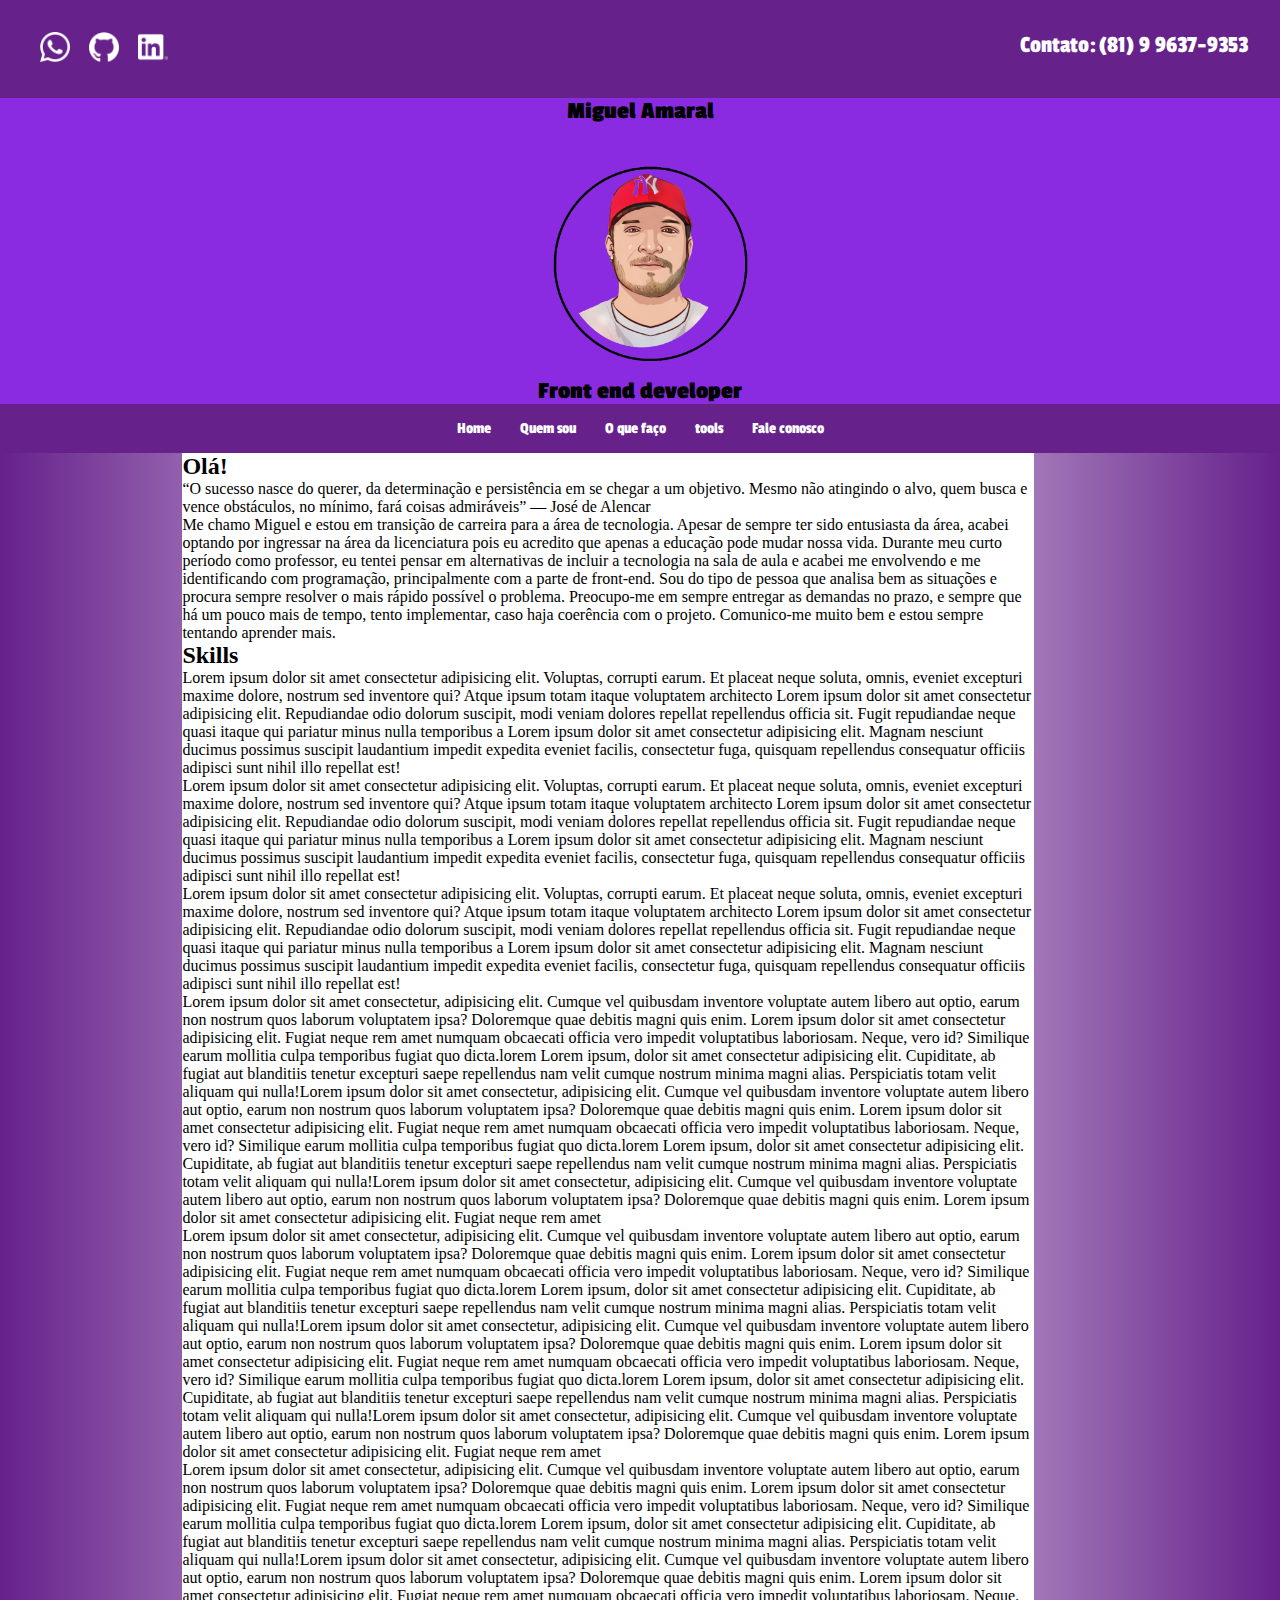
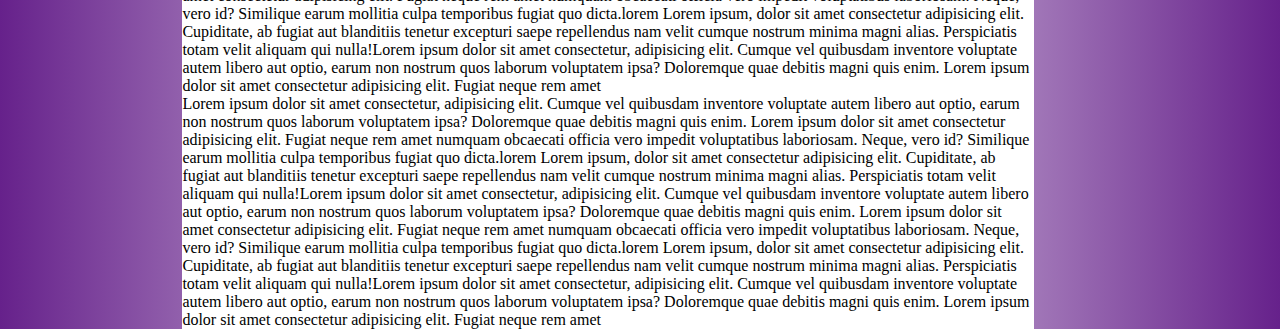
==== public/index.html @ cc24f5e4 "att" ====
<!DOCTYPE html>
<html lang="en">
<head>
    <meta charset="UTF-8">
    <meta http-equiv="X-UA-Compatible" content="IE=edge">
    <meta name="viewport" content="width=device-width, initial-scale=1.0">
    <link rel="stylesheet" href="index.css">
    <title>CV Digital</title>
</head>
<body>
    <header>
        <!--MENU TOP-->
        <div id="menu-top">
            <ul id="social-menu">
                <li><a href="https://contate.me/miguel-amaral-dev" target="_blank"><img src="../Imagens/whatsapp.png" height="30px" alt="whatsapp-logo"></a></li>
                <li><a href="https://github.com/miguelamaral254" target="_blank"><img src="../Imagens/github.png" height="30px" alt="github-logo"></a></li>
                <li><a href="https://www.linkedin.com/in/miguel-augusto-8b7350217/" target="_blank"><img src="../Imagens/linkedin.png" height="30px" alt="linkedin-logo"></a></li>
            </ul>
            <ul id="contato">
                <li><a href="https://contate.me/miguel-amaral-dev">Contato:</a></li>
                <li>(81) 9 9637-9353</li>
            </ul>
        </div>
        <!--MENU MIDDLE-->
        <div id="menu-middle">
            <h2>Miguel Amaral</h2>
            <img src="../Imagens/eu .png" height="250px" alt="">
            <h2>Front end developer</h2>
        </div>
        <!--MENU BOTTOM-->
        <div id="menu-bottom">           
            <ul id="nav-menu">
                <li><a href="#">Home</a></li>
                <li><a href="#">Quem sou</a></li>
                <li><a href="#">O que faço</a></li>
                <li><a href="#">tools</a></li>
                <li><a href="#">Fale conosco</a></li>
            </ul>
        
        </div>
        
    </header>
    <main>
        <article>
            <section class="about-me">
                <h2>Olá!</h2>
                <p>“O sucesso nasce do querer, da determinação e persistência em se chegar a um objetivo. Mesmo não atingindo o alvo, quem busca e vence obstáculos, no mínimo, fará coisas admiráveis” — José de Alencar</p>
                <p>Me chamo Miguel e estou em transição de carreira para a área de tecnologia. Apesar de sempre ter sido entusiasta da área,  acabei optando por ingressar  na área da licenciatura pois eu acredito que apenas a educação pode mudar nossa vida. Durante meu curto período como professor, eu tentei pensar em alternativas de incluir a tecnologia na sala de aula e acabei me envolvendo e me identificando com programação, principalmente com a parte de front-end. Sou do tipo de pessoa que analisa bem as situações e procura sempre resolver o mais rápido possível o problema. Preocupo-me em sempre entregar as demandas no prazo, e sempre que há um pouco mais de tempo, tento implementar, caso haja coerência com o projeto. Comunico-me muito bem e estou sempre tentando aprender mais.</p>
                <section class="skills">
                    <h2>Skills</h2>
            
                    <p>Lorem ipsum dolor sit amet consectetur adipisicing elit. Voluptas, corrupti earum. Et placeat neque soluta, omnis, eveniet excepturi maxime dolore, nostrum sed inventore qui? Atque ipsum totam itaque voluptatem architecto Lorem ipsum dolor sit amet consectetur adipisicing elit. Repudiandae odio dolorum suscipit, modi veniam dolores repellat repellendus officia sit. Fugit repudiandae neque quasi itaque qui pariatur minus nulla temporibus a Lorem ipsum dolor sit amet consectetur adipisicing elit. Magnam nesciunt ducimus possimus suscipit laudantium impedit expedita eveniet facilis, consectetur fuga, quisquam repellendus consequatur officiis adipisci sunt nihil illo repellat est!</p>
                </section>
                <p>Lorem ipsum dolor sit amet consectetur adipisicing elit. Voluptas, corrupti earum. Et placeat neque soluta, omnis, eveniet excepturi maxime dolore, nostrum sed inventore qui? Atque ipsum totam itaque voluptatem architecto Lorem ipsum dolor sit amet consectetur adipisicing elit. Repudiandae odio dolorum suscipit, modi veniam dolores repellat repellendus officia sit. Fugit repudiandae neque quasi itaque qui pariatur minus nulla temporibus a Lorem ipsum dolor sit amet consectetur adipisicing elit. Magnam nesciunt ducimus possimus suscipit laudantium impedit expedita eveniet facilis, consectetur fuga, quisquam repellendus consequatur officiis adipisci sunt nihil illo repellat est!</p>
                <p>Lorem ipsum dolor sit amet consectetur adipisicing elit. Voluptas, corrupti earum. Et placeat neque soluta, omnis, eveniet excepturi maxime dolore, nostrum sed inventore qui? Atque ipsum totam itaque voluptatem architecto Lorem ipsum dolor sit amet consectetur adipisicing elit. Repudiandae odio dolorum suscipit, modi veniam dolores repellat repellendus officia sit. Fugit repudiandae neque quasi itaque qui pariatur minus nulla temporibus a Lorem ipsum dolor sit amet consectetur adipisicing elit. Magnam nesciunt ducimus possimus suscipit laudantium impedit expedita eveniet facilis, consectetur fuga, quisquam repellendus consequatur officiis adipisci sunt nihil illo repellat est!</p>
                <section class="sec-img">
                    Lorem ipsum dolor sit amet consectetur, adipisicing elit. Cumque vel quibusdam inventore voluptate autem libero aut optio, earum non nostrum  quos laborum voluptatem ipsa? Doloremque quae debitis magni quis enim. Lorem ipsum dolor sit amet consectetur adipisicing elit. Fugiat neque rem amet numquam obcaecati officia vero impedit voluptatibus laboriosam. Neque, vero id? Similique earum mollitia culpa temporibus fugiat quo dicta.lorem Lorem ipsum, dolor sit amet consectetur adipisicing elit. Cupiditate, ab fugiat aut blanditiis tenetur excepturi saepe repellendus nam velit cumque nostrum minima magni alias. Perspiciatis totam velit aliquam qui nulla!Lorem ipsum dolor sit amet consectetur, adipisicing elit. Cumque vel quibusdam inventore voluptate autem libero aut optio, earum non nostrum quos laborum voluptatem ipsa? Doloremque quae debitis magni quis enim. Lorem ipsum dolor sit amet consectetur adipisicing elit. Fugiat neque rem amet numquam obcaecati officia vero impedit voluptatibus laboriosam. Neque, vero id? Similique earum mollitia culpa temporibus fugiat quo dicta.lorem Lorem ipsum, dolor sit amet consectetur adipisicing elit. Cupiditate, ab fugiat aut blanditiis tenetur excepturi saepe repellendus nam velit cumque nostrum minima magni alias. Perspiciatis totam velit aliquam qui nulla!Lorem ipsum dolor sit amet consectetur, adipisicing elit. Cumque vel quibusdam inventore voluptate autem libero aut optio, earum non nostrum quos laborum voluptatem ipsa? Doloremque quae debitis magni quis enim. Lorem ipsum dolor sit amet consectetur adipisicing elit. Fugiat neque rem amet
                </section>
                <section class="sec-img">
                    Lorem ipsum dolor sit amet consectetur, adipisicing elit. Cumque vel quibusdam inventore voluptate autem libero aut optio, earum non nostrum  quos laborum voluptatem ipsa? Doloremque quae debitis magni quis enim. Lorem ipsum dolor sit amet consectetur adipisicing elit. Fugiat neque rem amet numquam obcaecati officia vero impedit voluptatibus laboriosam. Neque, vero id? Similique earum mollitia culpa temporibus fugiat quo dicta.lorem Lorem ipsum, dolor sit amet consectetur adipisicing elit. Cupiditate, ab fugiat aut blanditiis tenetur excepturi saepe repellendus nam velit cumque nostrum minima magni alias. Perspiciatis totam velit aliquam qui nulla!Lorem ipsum dolor sit amet consectetur, adipisicing elit. Cumque vel quibusdam inventore voluptate autem libero aut optio, earum non nostrum quos laborum voluptatem ipsa? Doloremque quae debitis magni quis enim. Lorem ipsum dolor sit amet consectetur adipisicing elit. Fugiat neque rem amet numquam obcaecati officia vero impedit voluptatibus laboriosam. Neque, vero id? Similique earum mollitia culpa temporibus fugiat quo dicta.lorem Lorem ipsum, dolor sit amet consectetur adipisicing elit. Cupiditate, ab fugiat aut blanditiis tenetur excepturi saepe repellendus nam velit cumque nostrum minima magni alias. Perspiciatis totam velit aliquam qui nulla!Lorem ipsum dolor sit amet consectetur, adipisicing elit. Cumque vel quibusdam inventore voluptate autem libero aut optio, earum non nostrum quos laborum voluptatem ipsa? Doloremque quae debitis magni quis enim. Lorem ipsum dolor sit amet consectetur adipisicing elit. Fugiat neque rem amet
                </section>
                <section class="sec-img">
                    Lorem ipsum dolor sit amet consectetur, adipisicing elit. Cumque vel quibusdam inventore voluptate autem libero aut optio, earum non nostrum  quos laborum voluptatem ipsa? Doloremque quae debitis magni quis enim. Lorem ipsum dolor sit amet consectetur adipisicing elit. Fugiat neque rem amet numquam obcaecati officia vero impedit voluptatibus laboriosam. Neque, vero id? Similique earum mollitia culpa temporibus fugiat quo dicta.lorem Lorem ipsum, dolor sit amet consectetur adipisicing elit. Cupiditate, ab fugiat aut blanditiis tenetur excepturi saepe repellendus nam velit cumque nostrum minima magni alias. Perspiciatis totam velit aliquam qui nulla!Lorem ipsum dolor sit amet consectetur, adipisicing elit. Cumque vel quibusdam inventore voluptate autem libero aut optio, earum non nostrum quos laborum voluptatem ipsa? Doloremque quae debitis magni quis enim. Lorem ipsum dolor sit amet consectetur adipisicing elit. Fugiat neque rem amet numquam obcaecati officia vero impedit voluptatibus laboriosam. Neque, vero id? Similique earum mollitia culpa temporibus fugiat quo dicta.lorem Lorem ipsum, dolor sit amet consectetur adipisicing elit. Cupiditate, ab fugiat aut blanditiis tenetur excepturi saepe repellendus nam velit cumque nostrum minima magni alias. Perspiciatis totam velit aliquam qui nulla!Lorem ipsum dolor sit amet consectetur, adipisicing elit. Cumque vel quibusdam inventore voluptate autem libero aut optio, earum non nostrum quos laborum voluptatem ipsa? Doloremque quae debitis magni quis enim. Lorem ipsum dolor sit amet consectetur adipisicing elit. Fugiat neque rem amet
                </section>
                <section class="sec-img">
                    Lorem ipsum dolor sit amet consectetur, adipisicing elit. Cumque vel quibusdam inventore voluptate autem libero aut optio, earum non nostrum  quos laborum voluptatem ipsa? Doloremque quae debitis magni quis enim. Lorem ipsum dolor sit amet consectetur adipisicing elit. Fugiat neque rem amet numquam obcaecati officia vero impedit voluptatibus laboriosam. Neque, vero id? Similique earum mollitia culpa temporibus fugiat quo dicta.lorem Lorem ipsum, dolor sit amet consectetur adipisicing elit. Cupiditate, ab fugiat aut blanditiis tenetur excepturi saepe repellendus nam velit cumque nostrum minima magni alias. Perspiciatis totam velit aliquam qui nulla!Lorem ipsum dolor sit amet consectetur, adipisicing elit. Cumque vel quibusdam inventore voluptate autem libero aut optio, earum non nostrum quos laborum voluptatem ipsa? Doloremque quae debitis magni quis enim. Lorem ipsum dolor sit amet consectetur adipisicing elit. Fugiat neque rem amet numquam obcaecati officia vero impedit voluptatibus laboriosam. Neque, vero id? Similique earum mollitia culpa temporibus fugiat quo dicta.lorem Lorem ipsum, dolor sit amet consectetur adipisicing elit. Cupiditate, ab fugiat aut blanditiis tenetur excepturi saepe repellendus nam velit cumque nostrum minima magni alias. Perspiciatis totam velit aliquam qui nulla!Lorem ipsum dolor sit amet consectetur, adipisicing elit. Cumque vel quibusdam inventore voluptate autem libero aut optio, earum non nostrum quos laborum voluptatem ipsa? Doloremque quae debitis magni quis enim. Lorem ipsum dolor sit amet consectetur adipisicing elit. Fugiat neque rem amet
                </section>
            
            </section>
        </article>
    </main>
</body>
</html>
---- public/index.css ----
@import url('https://fonts.googleapis.com/css2?family=Passion+One:wght@400;700;900&display=swap');
@import url('https://fonts.googleapis.com/css2?family=Sriracha&display=swap');
@import url(../assets/styles/Header.css);

/*Configuração geral*/
:root{
    --font1: Verdana, Geneva, Tahoma, sans-serif;
    --font2: 'Passion One', cursive;
    --font3: 'Sriracha', cursive;
    --color1: #66218b;
    
}
*{
    margin: 0;
    padding: 0;
    box-sizing: border-box;

}

html,body{
    height: 100vh;
    background-image: linear-gradient(to left, var(--color1),white, var(--color1));
}
main{
    position: relative;
    height: 100vh;
    width: 95vw;
    
}
article{
    background-color: white;
    position: absolute;
    margin: 0% 15%;
    
}
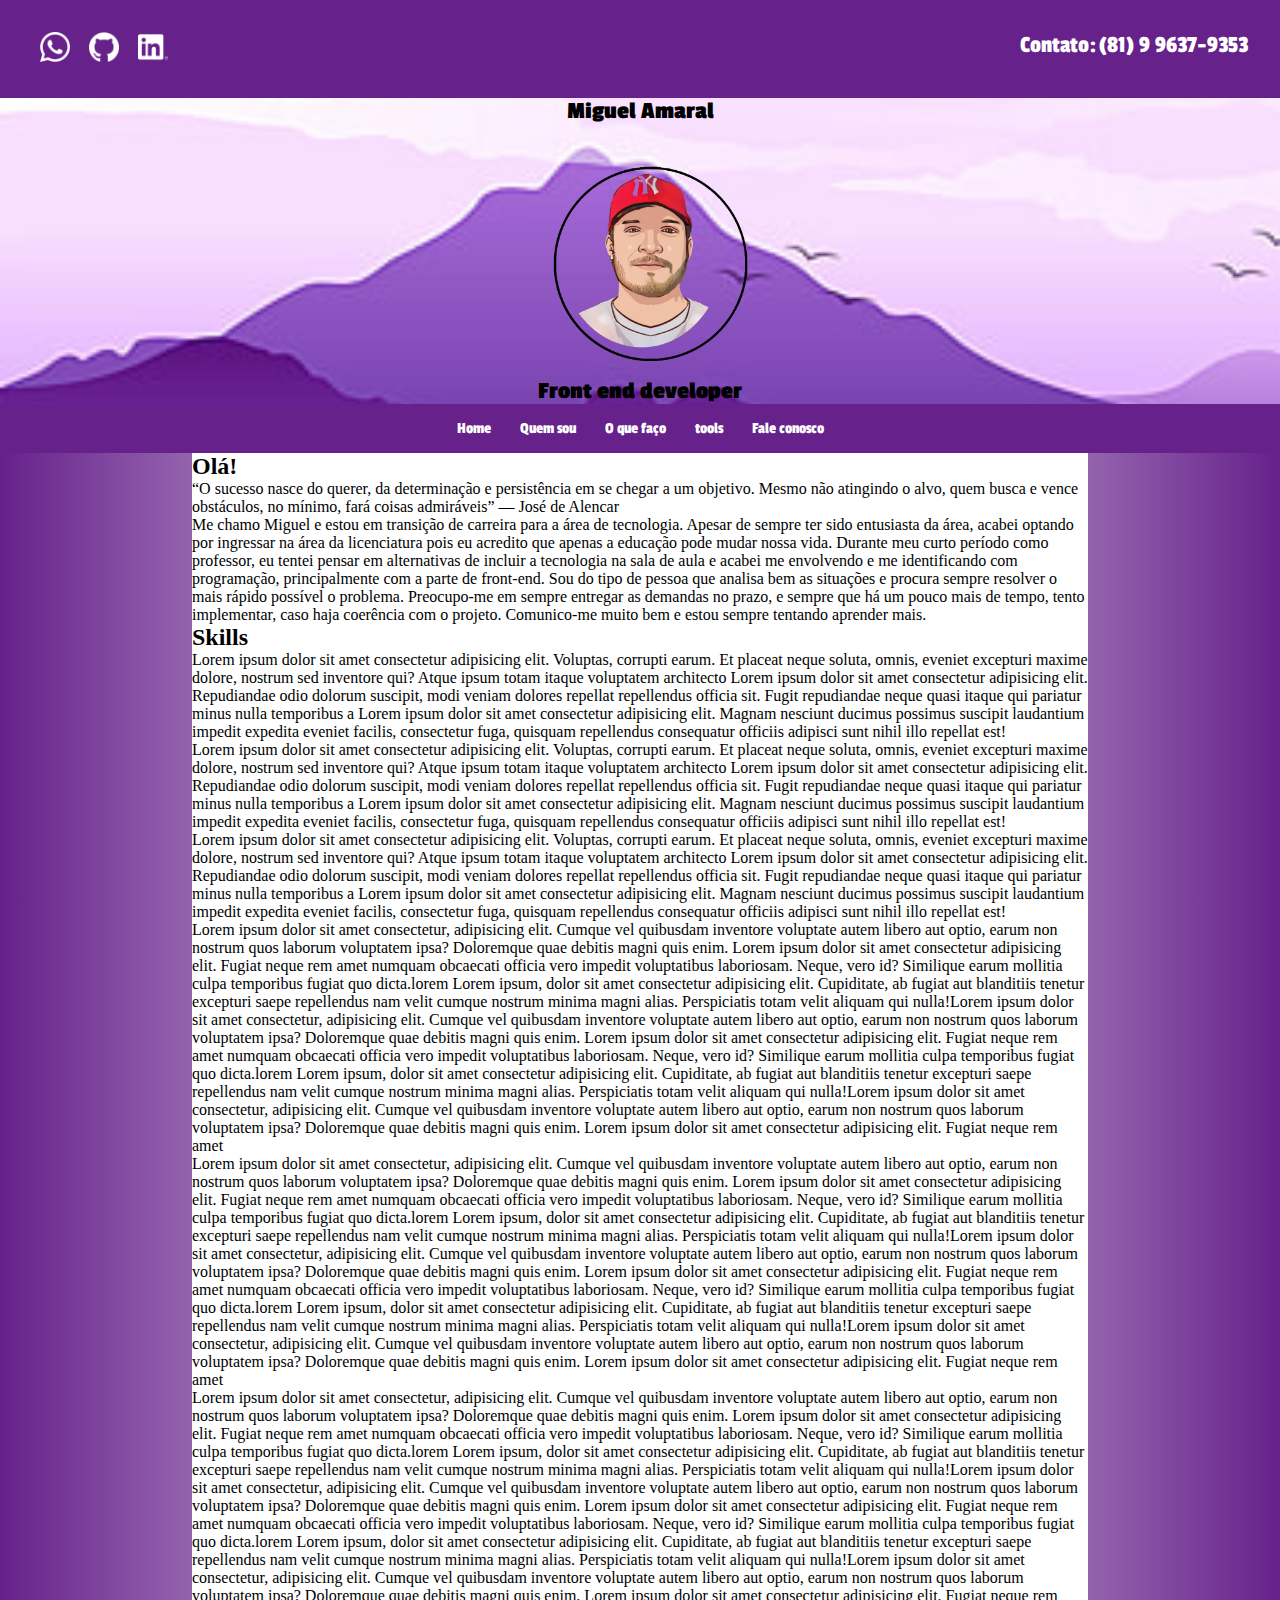
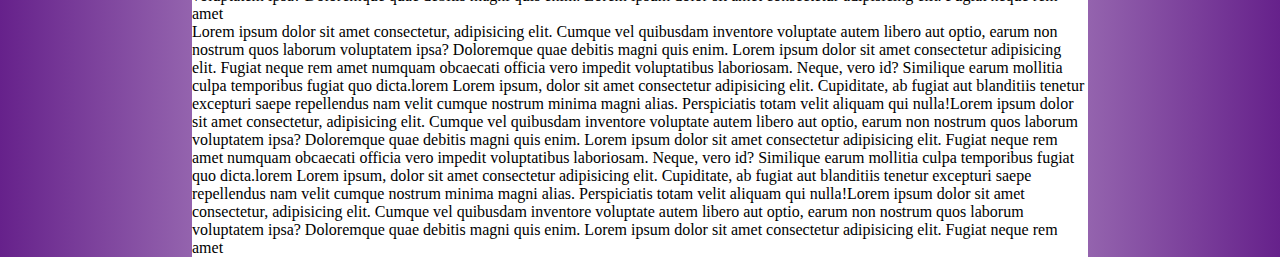
==== commit 92513191: "att" ====
--- a/public/index.html
+++ b/public/index.html
@@ -1,5 +1,6 @@
 <!DOCTYPE html>
 <html lang="en">
+
 <head>
     <meta charset="UTF-8">
     <meta http-equiv="X-UA-Compatible" content="IE=edge">
@@ -7,14 +8,18 @@
     <link rel="stylesheet" href="index.css">
     <title>CV Digital</title>
 </head>
+
 <body>
     <header>
         <!--MENU TOP-->
         <div id="menu-top">
             <ul id="social-menu">
-                <li><a href="https://contate.me/miguel-amaral-dev" target="_blank"><img src="../Imagens/whatsapp.png" height="30px" alt="whatsapp-logo"></a></li>
-                <li><a href="https://github.com/miguelamaral254" target="_blank"><img src="../Imagens/github.png" height="30px" alt="github-logo"></a></li>
-                <li><a href="https://www.linkedin.com/in/miguel-augusto-8b7350217/" target="_blank"><img src="../Imagens/linkedin.png" height="30px" alt="linkedin-logo"></a></li>
+                <li><a href="https://contate.me/miguel-amaral-dev" target="_blank"><img
+                            src="../assets/Imagens/whatsapp.png" height="30px" alt="whatsapp-logo"></a></li>
+                <li><a href="https://github.com/miguelamaral254" target="_blank"><img src="../assets/Imagens/github.png"
+                            height="30px" alt="github-logo"></a></li>
+                <li><a href="https://www.linkedin.com/in/miguel-augusto-8b7350217/" target="_blank"><img
+                            src="../assets/Imagens/linkedin.png" height="30px" alt="linkedin-logo"></a></li>
             </ul>
             <ul id="contato">
                 <li><a href="https://contate.me/miguel-amaral-dev">Contato:</a></li>
@@ -24,11 +29,11 @@
         <!--MENU MIDDLE-->
         <div id="menu-middle">
             <h2>Miguel Amaral</h2>
-            <img src="../Imagens/eu .png" height="250px" alt="">
+            <img src="../assets/Imagens/eu .png" height="250px" alt="">
             <h2>Front end developer</h2>
         </div>
         <!--MENU BOTTOM-->
-        <div id="menu-bottom">           
+        <div id="menu-bottom">
             <ul id="nav-menu">
                 <li><a href="#">Home</a></li>
                 <li><a href="#">Quem sou</a></li>
@@ -36,38 +41,126 @@
                 <li><a href="#">tools</a></li>
                 <li><a href="#">Fale conosco</a></li>
             </ul>
-        
+
         </div>
-        
+
     </header>
     <main>
-        <article>
-            <section class="about-me">
-                <h2>Olá!</h2>
-                <p>“O sucesso nasce do querer, da determinação e persistência em se chegar a um objetivo. Mesmo não atingindo o alvo, quem busca e vence obstáculos, no mínimo, fará coisas admiráveis” — José de Alencar</p>
-                <p>Me chamo Miguel e estou em transição de carreira para a área de tecnologia. Apesar de sempre ter sido entusiasta da área,  acabei optando por ingressar  na área da licenciatura pois eu acredito que apenas a educação pode mudar nossa vida. Durante meu curto período como professor, eu tentei pensar em alternativas de incluir a tecnologia na sala de aula e acabei me envolvendo e me identificando com programação, principalmente com a parte de front-end. Sou do tipo de pessoa que analisa bem as situações e procura sempre resolver o mais rápido possível o problema. Preocupo-me em sempre entregar as demandas no prazo, e sempre que há um pouco mais de tempo, tento implementar, caso haja coerência com o projeto. Comunico-me muito bem e estou sempre tentando aprender mais.</p>
-                <section class="skills">
-                    <h2>Skills</h2>
-            
-                    <p>Lorem ipsum dolor sit amet consectetur adipisicing elit. Voluptas, corrupti earum. Et placeat neque soluta, omnis, eveniet excepturi maxime dolore, nostrum sed inventore qui? Atque ipsum totam itaque voluptatem architecto Lorem ipsum dolor sit amet consectetur adipisicing elit. Repudiandae odio dolorum suscipit, modi veniam dolores repellat repellendus officia sit. Fugit repudiandae neque quasi itaque qui pariatur minus nulla temporibus a Lorem ipsum dolor sit amet consectetur adipisicing elit. Magnam nesciunt ducimus possimus suscipit laudantium impedit expedita eveniet facilis, consectetur fuga, quisquam repellendus consequatur officiis adipisci sunt nihil illo repellat est!</p>
-                </section>
-                <p>Lorem ipsum dolor sit amet consectetur adipisicing elit. Voluptas, corrupti earum. Et placeat neque soluta, omnis, eveniet excepturi maxime dolore, nostrum sed inventore qui? Atque ipsum totam itaque voluptatem architecto Lorem ipsum dolor sit amet consectetur adipisicing elit. Repudiandae odio dolorum suscipit, modi veniam dolores repellat repellendus officia sit. Fugit repudiandae neque quasi itaque qui pariatur minus nulla temporibus a Lorem ipsum dolor sit amet consectetur adipisicing elit. Magnam nesciunt ducimus possimus suscipit laudantium impedit expedita eveniet facilis, consectetur fuga, quisquam repellendus consequatur officiis adipisci sunt nihil illo repellat est!</p>
-                <p>Lorem ipsum dolor sit amet consectetur adipisicing elit. Voluptas, corrupti earum. Et placeat neque soluta, omnis, eveniet excepturi maxime dolore, nostrum sed inventore qui? Atque ipsum totam itaque voluptatem architecto Lorem ipsum dolor sit amet consectetur adipisicing elit. Repudiandae odio dolorum suscipit, modi veniam dolores repellat repellendus officia sit. Fugit repudiandae neque quasi itaque qui pariatur minus nulla temporibus a Lorem ipsum dolor sit amet consectetur adipisicing elit. Magnam nesciunt ducimus possimus suscipit laudantium impedit expedita eveniet facilis, consectetur fuga, quisquam repellendus consequatur officiis adipisci sunt nihil illo repellat est!</p>
-                <section class="sec-img">
-                    Lorem ipsum dolor sit amet consectetur, adipisicing elit. Cumque vel quibusdam inventore voluptate autem libero aut optio, earum non nostrum  quos laborum voluptatem ipsa? Doloremque quae debitis magni quis enim. Lorem ipsum dolor sit amet consectetur adipisicing elit. Fugiat neque rem amet numquam obcaecati officia vero impedit voluptatibus laboriosam. Neque, vero id? Similique earum mollitia culpa temporibus fugiat quo dicta.lorem Lorem ipsum, dolor sit amet consectetur adipisicing elit. Cupiditate, ab fugiat aut blanditiis tenetur excepturi saepe repellendus nam velit cumque nostrum minima magni alias. Perspiciatis totam velit aliquam qui nulla!Lorem ipsum dolor sit amet consectetur, adipisicing elit. Cumque vel quibusdam inventore voluptate autem libero aut optio, earum non nostrum quos laborum voluptatem ipsa? Doloremque quae debitis magni quis enim. Lorem ipsum dolor sit amet consectetur adipisicing elit. Fugiat neque rem amet numquam obcaecati officia vero impedit voluptatibus laboriosam. Neque, vero id? Similique earum mollitia culpa temporibus fugiat quo dicta.lorem Lorem ipsum, dolor sit amet consectetur adipisicing elit. Cupiditate, ab fugiat aut blanditiis tenetur excepturi saepe repellendus nam velit cumque nostrum minima magni alias. Perspiciatis totam velit aliquam qui nulla!Lorem ipsum dolor sit amet consectetur, adipisicing elit. Cumque vel quibusdam inventore voluptate autem libero aut optio, earum non nostrum quos laborum voluptatem ipsa? Doloremque quae debitis magni quis enim. Lorem ipsum dolor sit amet consectetur adipisicing elit. Fugiat neque rem amet
-                </section>
-                <section class="sec-img">
-                    Lorem ipsum dolor sit amet consectetur, adipisicing elit. Cumque vel quibusdam inventore voluptate autem libero aut optio, earum non nostrum  quos laborum voluptatem ipsa? Doloremque quae debitis magni quis enim. Lorem ipsum dolor sit amet consectetur adipisicing elit. Fugiat neque rem amet numquam obcaecati officia vero impedit voluptatibus laboriosam. Neque, vero id? Similique earum mollitia culpa temporibus fugiat quo dicta.lorem Lorem ipsum, dolor sit amet consectetur adipisicing elit. Cupiditate, ab fugiat aut blanditiis tenetur excepturi saepe repellendus nam velit cumque nostrum minima magni alias. Perspiciatis totam velit aliquam qui nulla!Lorem ipsum dolor sit amet consectetur, adipisicing elit. Cumque vel quibusdam inventore voluptate autem libero aut optio, earum non nostrum quos laborum voluptatem ipsa? Doloremque quae debitis magni quis enim. Lorem ipsum dolor sit amet consectetur adipisicing elit. Fugiat neque rem amet numquam obcaecati officia vero impedit voluptatibus laboriosam. Neque, vero id? Similique earum mollitia culpa temporibus fugiat quo dicta.lorem Lorem ipsum, dolor sit amet consectetur adipisicing elit. Cupiditate, ab fugiat aut blanditiis tenetur excepturi saepe repellendus nam velit cumque nostrum minima magni alias. Perspiciatis totam velit aliquam qui nulla!Lorem ipsum dolor sit amet consectetur, adipisicing elit. Cumque vel quibusdam inventore voluptate autem libero aut optio, earum non nostrum quos laborum voluptatem ipsa? Doloremque quae debitis magni quis enim. Lorem ipsum dolor sit amet consectetur adipisicing elit. Fugiat neque rem amet
-                </section>
-                <section class="sec-img">
-                    Lorem ipsum dolor sit amet consectetur, adipisicing elit. Cumque vel quibusdam inventore voluptate autem libero aut optio, earum non nostrum  quos laborum voluptatem ipsa? Doloremque quae debitis magni quis enim. Lorem ipsum dolor sit amet consectetur adipisicing elit. Fugiat neque rem amet numquam obcaecati officia vero impedit voluptatibus laboriosam. Neque, vero id? Similique earum mollitia culpa temporibus fugiat quo dicta.lorem Lorem ipsum, dolor sit amet consectetur adipisicing elit. Cupiditate, ab fugiat aut blanditiis tenetur excepturi saepe repellendus nam velit cumque nostrum minima magni alias. Perspiciatis totam velit aliquam qui nulla!Lorem ipsum dolor sit amet consectetur, adipisicing elit. Cumque vel quibusdam inventore voluptate autem libero aut optio, earum non nostrum quos laborum voluptatem ipsa? Doloremque quae debitis magni quis enim. Lorem ipsum dolor sit amet consectetur adipisicing elit. Fugiat neque rem amet numquam obcaecati officia vero impedit voluptatibus laboriosam. Neque, vero id? Similique earum mollitia culpa temporibus fugiat quo dicta.lorem Lorem ipsum, dolor sit amet consectetur adipisicing elit. Cupiditate, ab fugiat aut blanditiis tenetur excepturi saepe repellendus nam velit cumque nostrum minima magni alias. Perspiciatis totam velit aliquam qui nulla!Lorem ipsum dolor sit amet consectetur, adipisicing elit. Cumque vel quibusdam inventore voluptate autem libero aut optio, earum non nostrum quos laborum voluptatem ipsa? Doloremque quae debitis magni quis enim. Lorem ipsum dolor sit amet consectetur adipisicing elit. Fugiat neque rem amet
-                </section>
-                <section class="sec-img">
-                    Lorem ipsum dolor sit amet consectetur, adipisicing elit. Cumque vel quibusdam inventore voluptate autem libero aut optio, earum non nostrum  quos laborum voluptatem ipsa? Doloremque quae debitis magni quis enim. Lorem ipsum dolor sit amet consectetur adipisicing elit. Fugiat neque rem amet numquam obcaecati officia vero impedit voluptatibus laboriosam. Neque, vero id? Similique earum mollitia culpa temporibus fugiat quo dicta.lorem Lorem ipsum, dolor sit amet consectetur adipisicing elit. Cupiditate, ab fugiat aut blanditiis tenetur excepturi saepe repellendus nam velit cumque nostrum minima magni alias. Perspiciatis totam velit aliquam qui nulla!Lorem ipsum dolor sit amet consectetur, adipisicing elit. Cumque vel quibusdam inventore voluptate autem libero aut optio, earum non nostrum quos laborum voluptatem ipsa? Doloremque quae debitis magni quis enim. Lorem ipsum dolor sit amet consectetur adipisicing elit. Fugiat neque rem amet numquam obcaecati officia vero impedit voluptatibus laboriosam. Neque, vero id? Similique earum mollitia culpa temporibus fugiat quo dicta.lorem Lorem ipsum, dolor sit amet consectetur adipisicing elit. Cupiditate, ab fugiat aut blanditiis tenetur excepturi saepe repellendus nam velit cumque nostrum minima magni alias. Perspiciatis totam velit aliquam qui nulla!Lorem ipsum dolor sit amet consectetur, adipisicing elit. Cumque vel quibusdam inventore voluptate autem libero aut optio, earum non nostrum quos laborum voluptatem ipsa? Doloremque quae debitis magni quis enim. Lorem ipsum dolor sit amet consectetur adipisicing elit. Fugiat neque rem amet
-                </section>
-            
+        <section class="about-me">
+            <h2>Olá!</h2>
+            <p>“O sucesso nasce do querer, da determinação e persistência em se chegar a um objetivo. Mesmo não
+                atingindo o alvo, quem busca e vence obstáculos, no mínimo, fará coisas admiráveis” — José de Alencar
+            </p>
+            <p>Me chamo Miguel e estou em transição de carreira para a área de tecnologia. Apesar de sempre ter sido
+                entusiasta da área, acabei optando por ingressar na área da licenciatura pois eu acredito que apenas a
+                educação pode mudar nossa vida. Durante meu curto período como professor, eu tentei pensar em
+                alternativas de incluir a tecnologia na sala de aula e acabei me envolvendo e me identificando com
+                programação, principalmente com a parte de front-end. Sou do tipo de pessoa que analisa bem as situações
+                e procura sempre resolver o mais rápido possível o problema. Preocupo-me em sempre entregar as demandas
+                no prazo, e sempre que há um pouco mais de tempo, tento implementar, caso haja coerência com o projeto.
+                Comunico-me muito bem e estou sempre tentando aprender mais.</p>
+            <section class="skills">
+                <h2>Skills</h2>
+
+                <p>Lorem ipsum dolor sit amet consectetur adipisicing elit. Voluptas, corrupti earum. Et placeat neque
+                    soluta, omnis, eveniet excepturi maxime dolore, nostrum sed inventore qui? Atque ipsum totam itaque
+                    voluptatem architecto Lorem ipsum dolor sit amet consectetur adipisicing elit. Repudiandae odio
+                    dolorum suscipit, modi veniam dolores repellat repellendus officia sit. Fugit repudiandae neque
+                    quasi itaque qui pariatur minus nulla temporibus a Lorem ipsum dolor sit amet consectetur
+                    adipisicing elit. Magnam nesciunt ducimus possimus suscipit laudantium impedit expedita eveniet
+                    facilis, consectetur fuga, quisquam repellendus consequatur officiis adipisci sunt nihil illo
+                    repellat est!</p>
             </section>
-        </article>
+            <p>Lorem ipsum dolor sit amet consectetur adipisicing elit. Voluptas, corrupti earum. Et placeat neque
+                soluta, omnis, eveniet excepturi maxime dolore, nostrum sed inventore qui? Atque ipsum totam itaque
+                voluptatem architecto Lorem ipsum dolor sit amet consectetur adipisicing elit. Repudiandae odio dolorum
+                suscipit, modi veniam dolores repellat repellendus officia sit. Fugit repudiandae neque quasi itaque qui
+                pariatur minus nulla temporibus a Lorem ipsum dolor sit amet consectetur adipisicing elit. Magnam
+                nesciunt ducimus possimus suscipit laudantium impedit expedita eveniet facilis, consectetur fuga,
+                quisquam repellendus consequatur officiis adipisci sunt nihil illo repellat est!</p>
+            <p>Lorem ipsum dolor sit amet consectetur adipisicing elit. Voluptas, corrupti earum. Et placeat neque
+                soluta, omnis, eveniet excepturi maxime dolore, nostrum sed inventore qui? Atque ipsum totam itaque
+                voluptatem architecto Lorem ipsum dolor sit amet consectetur adipisicing elit. Repudiandae odio dolorum
+                suscipit, modi veniam dolores repellat repellendus officia sit. Fugit repudiandae neque quasi itaque qui
+                pariatur minus nulla temporibus a Lorem ipsum dolor sit amet consectetur adipisicing elit. Magnam
+                nesciunt ducimus possimus suscipit laudantium impedit expedita eveniet facilis, consectetur fuga,
+                quisquam repellendus consequatur officiis adipisci sunt nihil illo repellat est!</p>
+            <section class="sec-img">
+                Lorem ipsum dolor sit amet consectetur, adipisicing elit. Cumque vel quibusdam inventore voluptate autem
+                libero aut optio, earum non nostrum quos laborum voluptatem ipsa? Doloremque quae debitis magni quis
+                enim. Lorem ipsum dolor sit amet consectetur adipisicing elit. Fugiat neque rem amet numquam obcaecati
+                officia vero impedit voluptatibus laboriosam. Neque, vero id? Similique earum mollitia culpa temporibus
+                fugiat quo dicta.lorem Lorem ipsum, dolor sit amet consectetur adipisicing elit. Cupiditate, ab fugiat
+                aut blanditiis tenetur excepturi saepe repellendus nam velit cumque nostrum minima magni alias.
+                Perspiciatis totam velit aliquam qui nulla!Lorem ipsum dolor sit amet consectetur, adipisicing elit.
+                Cumque vel quibusdam inventore voluptate autem libero aut optio, earum non nostrum quos laborum
+                voluptatem ipsa? Doloremque quae debitis magni quis enim. Lorem ipsum dolor sit amet consectetur
+                adipisicing elit. Fugiat neque rem amet numquam obcaecati officia vero impedit voluptatibus laboriosam.
+                Neque, vero id? Similique earum mollitia culpa temporibus fugiat quo dicta.lorem Lorem ipsum, dolor sit
+                amet consectetur adipisicing elit. Cupiditate, ab fugiat aut blanditiis tenetur excepturi saepe
+                repellendus nam velit cumque nostrum minima magni alias. Perspiciatis totam velit aliquam qui
+                nulla!Lorem ipsum dolor sit amet consectetur, adipisicing elit. Cumque vel quibusdam inventore voluptate
+                autem libero aut optio, earum non nostrum quos laborum voluptatem ipsa? Doloremque quae debitis magni
+                quis enim. Lorem ipsum dolor sit amet consectetur adipisicing elit. Fugiat neque rem amet
+            </section>
+            <section class="sec-img">
+                Lorem ipsum dolor sit amet consectetur, adipisicing elit. Cumque vel quibusdam inventore voluptate autem
+                libero aut optio, earum non nostrum quos laborum voluptatem ipsa? Doloremque quae debitis magni quis
+                enim. Lorem ipsum dolor sit amet consectetur adipisicing elit. Fugiat neque rem amet numquam obcaecati
+                officia vero impedit voluptatibus laboriosam. Neque, vero id? Similique earum mollitia culpa temporibus
+                fugiat quo dicta.lorem Lorem ipsum, dolor sit amet consectetur adipisicing elit. Cupiditate, ab fugiat
+                aut blanditiis tenetur excepturi saepe repellendus nam velit cumque nostrum minima magni alias.
+                Perspiciatis totam velit aliquam qui nulla!Lorem ipsum dolor sit amet consectetur, adipisicing elit.
+                Cumque vel quibusdam inventore voluptate autem libero aut optio, earum non nostrum quos laborum
+                voluptatem ipsa? Doloremque quae debitis magni quis enim. Lorem ipsum dolor sit amet consectetur
+                adipisicing elit. Fugiat neque rem amet numquam obcaecati officia vero impedit voluptatibus laboriosam.
+                Neque, vero id? Similique earum mollitia culpa temporibus fugiat quo dicta.lorem Lorem ipsum, dolor sit
+                amet consectetur adipisicing elit. Cupiditate, ab fugiat aut blanditiis tenetur excepturi saepe
+                repellendus nam velit cumque nostrum minima magni alias. Perspiciatis totam velit aliquam qui
+                nulla!Lorem ipsum dolor sit amet consectetur, adipisicing elit. Cumque vel quibusdam inventore voluptate
+                autem libero aut optio, earum non nostrum quos laborum voluptatem ipsa? Doloremque quae debitis magni
+                quis enim. Lorem ipsum dolor sit amet consectetur adipisicing elit. Fugiat neque rem amet
+            </section>
+            <section class="sec-img">
+                Lorem ipsum dolor sit amet consectetur, adipisicing elit. Cumque vel quibusdam inventore voluptate autem
+                libero aut optio, earum non nostrum quos laborum voluptatem ipsa? Doloremque quae debitis magni quis
+                enim. Lorem ipsum dolor sit amet consectetur adipisicing elit. Fugiat neque rem amet numquam obcaecati
+                officia vero impedit voluptatibus laboriosam. Neque, vero id? Similique earum mollitia culpa temporibus
+                fugiat quo dicta.lorem Lorem ipsum, dolor sit amet consectetur adipisicing elit. Cupiditate, ab fugiat
+                aut blanditiis tenetur excepturi saepe repellendus nam velit cumque nostrum minima magni alias.
+                Perspiciatis totam velit aliquam qui nulla!Lorem ipsum dolor sit amet consectetur, adipisicing elit.
+                Cumque vel quibusdam inventore voluptate autem libero aut optio, earum non nostrum quos laborum
+                voluptatem ipsa? Doloremque quae debitis magni quis enim. Lorem ipsum dolor sit amet consectetur
+                adipisicing elit. Fugiat neque rem amet numquam obcaecati officia vero impedit voluptatibus laboriosam.
+                Neque, vero id? Similique earum mollitia culpa temporibus fugiat quo dicta.lorem Lorem ipsum, dolor sit
+                amet consectetur adipisicing elit. Cupiditate, ab fugiat aut blanditiis tenetur excepturi saepe
+                repellendus nam velit cumque nostrum minima magni alias. Perspiciatis totam velit aliquam qui
+                nulla!Lorem ipsum dolor sit amet consectetur, adipisicing elit. Cumque vel quibusdam inventore voluptate
+                autem libero aut optio, earum non nostrum quos laborum voluptatem ipsa? Doloremque quae debitis magni
+                quis enim. Lorem ipsum dolor sit amet consectetur adipisicing elit. Fugiat neque rem amet
+            </section>
+            <section class="sec-img">
+                Lorem ipsum dolor sit amet consectetur, adipisicing elit. Cumque vel quibusdam inventore voluptate autem
+                libero aut optio, earum non nostrum quos laborum voluptatem ipsa? Doloremque quae debitis magni quis
+                enim. Lorem ipsum dolor sit amet consectetur adipisicing elit. Fugiat neque rem amet numquam obcaecati
+                officia vero impedit voluptatibus laboriosam. Neque, vero id? Similique earum mollitia culpa temporibus
+                fugiat quo dicta.lorem Lorem ipsum, dolor sit amet consectetur adipisicing elit. Cupiditate, ab fugiat
+                aut blanditiis tenetur excepturi saepe repellendus nam velit cumque nostrum minima magni alias.
+                Perspiciatis totam velit aliquam qui nulla!Lorem ipsum dolor sit amet consectetur, adipisicing elit.
+                Cumque vel quibusdam inventore voluptate autem libero aut optio, earum non nostrum quos laborum
+                voluptatem ipsa? Doloremque quae debitis magni quis enim. Lorem ipsum dolor sit amet consectetur
+                adipisicing elit. Fugiat neque rem amet numquam obcaecati officia vero impedit voluptatibus laboriosam.
+                Neque, vero id? Similique earum mollitia culpa temporibus fugiat quo dicta.lorem Lorem ipsum, dolor sit
+                amet consectetur adipisicing elit. Cupiditate, ab fugiat aut blanditiis tenetur excepturi saepe
+                repellendus nam velit cumque nostrum minima magni alias. Perspiciatis totam velit aliquam qui
+                nulla!Lorem ipsum dolor sit amet consectetur, adipisicing elit. Cumque vel quibusdam inventore voluptate
+                autem libero aut optio, earum non nostrum quos laborum voluptatem ipsa? Doloremque quae debitis magni
+                quis enim. Lorem ipsum dolor sit amet consectetur adipisicing elit. Fugiat neque rem amet
+            </section>
+
+        </section>
+
     </main>
 </body>
+
 </html>--- a/public/index.css
+++ b/public/index.css
@@ -17,19 +17,21 @@
 
 }
 
-html,body{
+body{
     height: 100vh;
     background-image: linear-gradient(to left, var(--color1),white, var(--color1));
+    position: relative;
+    height: 100vh;
+    width: 100vw;
 }
 main{
-    position: relative;
-    height: 100vh;
-    width: 95vw;
     
-}
-article{
     background-color: white;
     position: absolute;
     margin: 0% 15%;
     
+    
+}
+article{
+    
 }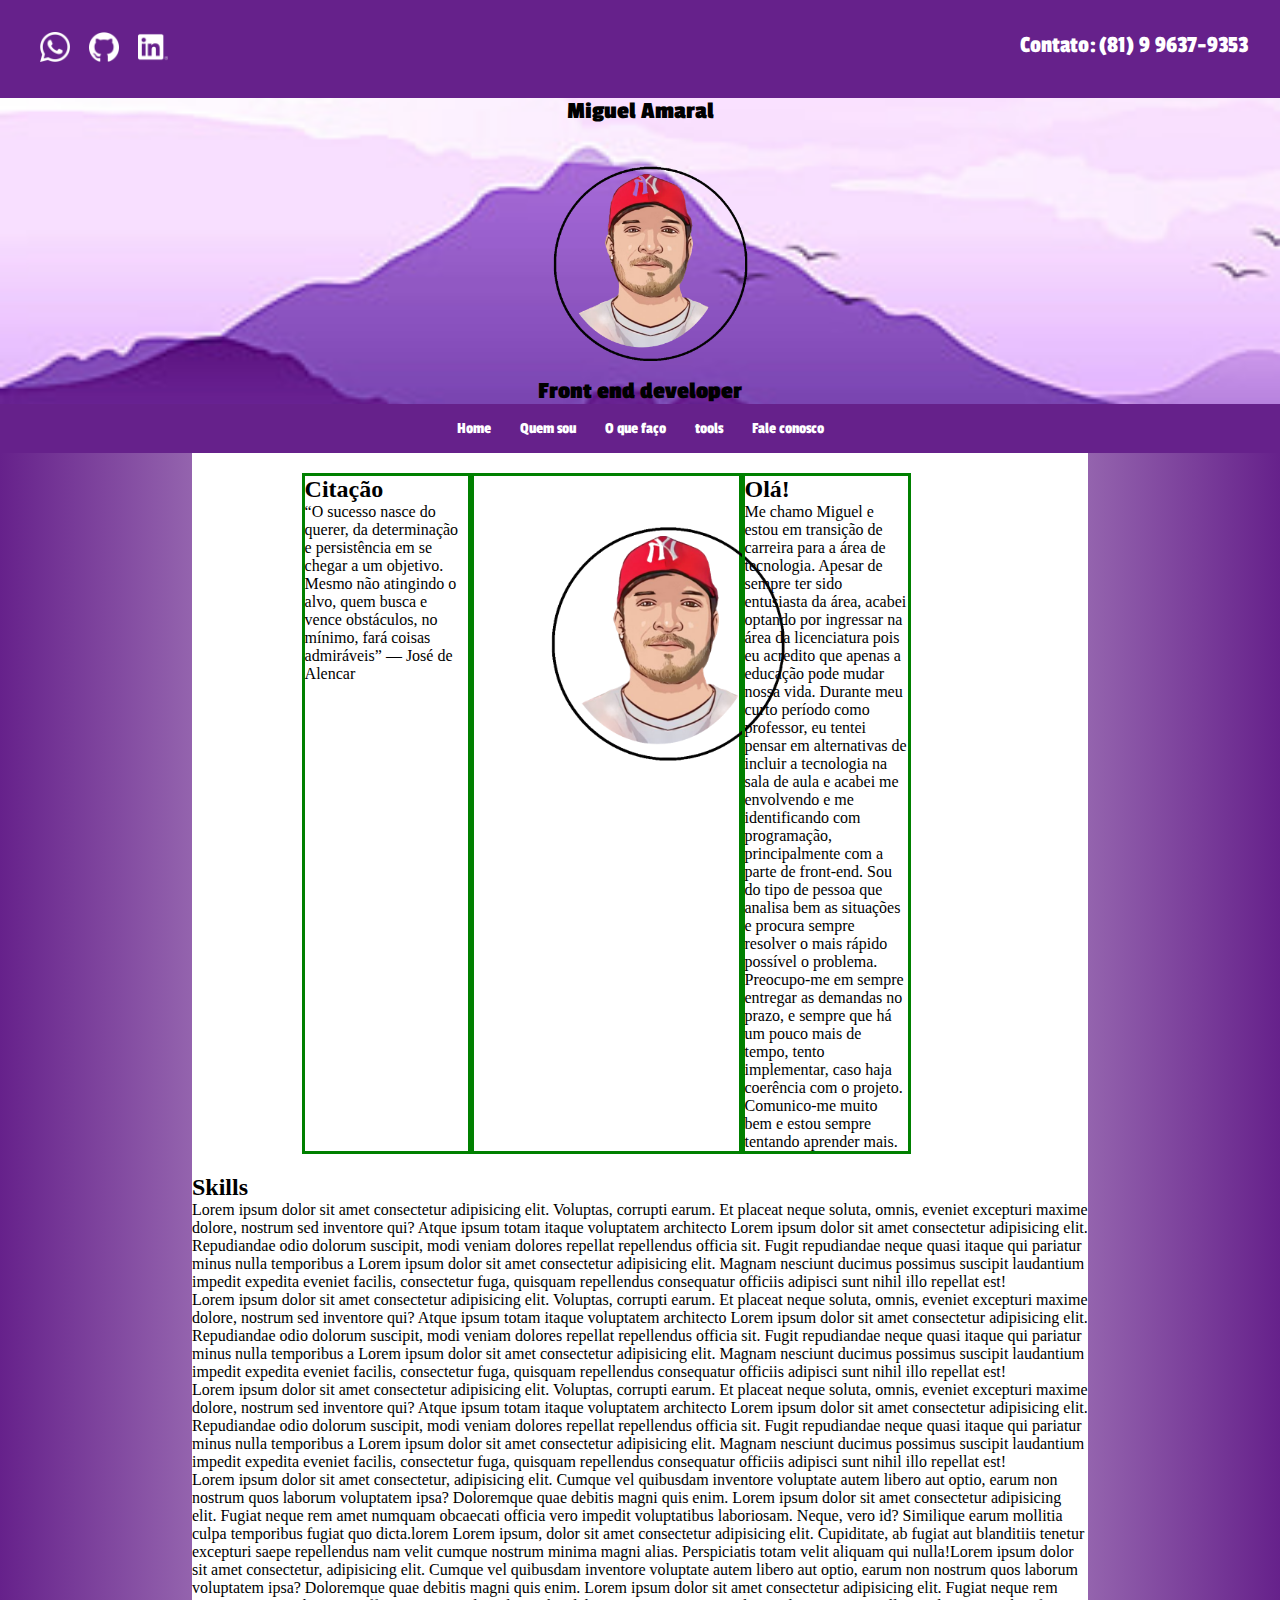
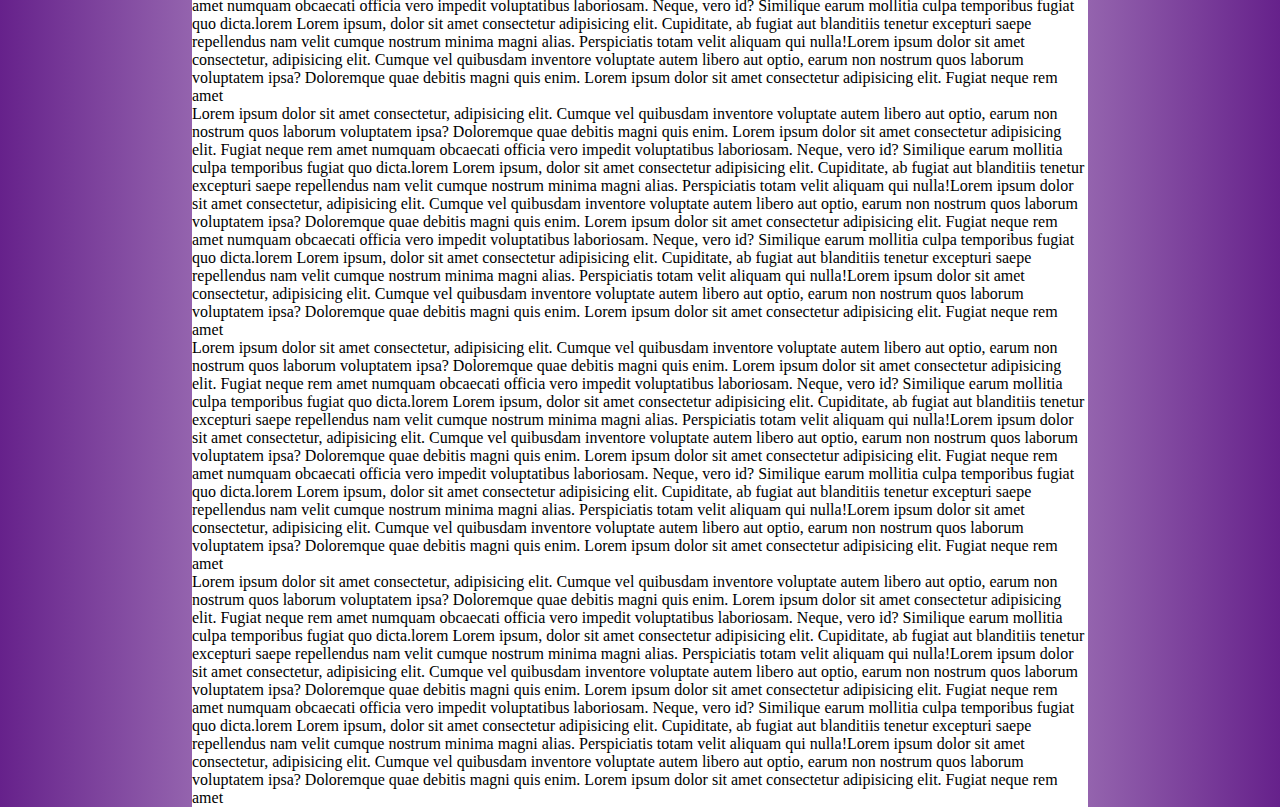
==== commit 8d9259f6: "att" ====
--- a/public/index.html
+++ b/public/index.html
@@ -46,119 +46,134 @@
 
     </header>
     <main>
-        <section class="about-me">
-            <h2>Olá!</h2>
-            <p>“O sucesso nasce do querer, da determinação e persistência em se chegar a um objetivo. Mesmo não
-                atingindo o alvo, quem busca e vence obstáculos, no mínimo, fará coisas admiráveis” — José de Alencar
-            </p>
-            <p>Me chamo Miguel e estou em transição de carreira para a área de tecnologia. Apesar de sempre ter sido
-                entusiasta da área, acabei optando por ingressar na área da licenciatura pois eu acredito que apenas a
-                educação pode mudar nossa vida. Durante meu curto período como professor, eu tentei pensar em
-                alternativas de incluir a tecnologia na sala de aula e acabei me envolvendo e me identificando com
-                programação, principalmente com a parte de front-end. Sou do tipo de pessoa que analisa bem as situações
-                e procura sempre resolver o mais rápido possível o problema. Preocupo-me em sempre entregar as demandas
-                no prazo, e sempre que há um pouco mais de tempo, tento implementar, caso haja coerência com o projeto.
-                Comunico-me muito bem e estou sempre tentando aprender mais.</p>
-            <section class="skills">
-                <h2>Skills</h2>
+        <section class="about-me-section">
+            <div class="conteiner">
+                <div class="quote">
+                    <h2>Citação</h2>
+                    <p>“O sucesso nasce do querer, da determinação e persistência em se chegar a um objetivo. Mesmo não
+                        atingindo o alvo, quem busca e vence obstáculos, no mínimo, fará coisas admiráveis” — José de
+                        Alencar
+                    </p>
+                </div>
+                <div class="me-img"><img src="../assets/Imagens/eu .png" alt="" height="300px" ></div>
+                <div class="about-me">
+                    <h2>Olá!</h2>
+                    <p>Me chamo Miguel e estou em transição de carreira para a área de tecnologia. Apesar de sempre ter sido
+                        entusiasta da área, acabei optando por ingressar na área da licenciatura pois eu acredito que apenas
+                        a
+                        educação pode mudar nossa vida. Durante meu curto período como professor, eu tentei pensar em
+                        alternativas de incluir a tecnologia na sala de aula e acabei me envolvendo e me identificando com
+                        programação, principalmente com a parte de front-end. Sou do tipo de pessoa que analisa bem as
+                        situações
+                        e procura sempre resolver o mais rápido possível o problema. Preocupo-me em sempre entregar as
+                        demandas
+                        no prazo, e sempre que há um pouco mais de tempo, tento implementar, caso haja coerência com o
+                        projeto.
+                        Comunico-me muito bem e estou sempre tentando aprender mais.</p>
+                </div>
+            </div>
+        </section>
 
-                <p>Lorem ipsum dolor sit amet consectetur adipisicing elit. Voluptas, corrupti earum. Et placeat neque
-                    soluta, omnis, eveniet excepturi maxime dolore, nostrum sed inventore qui? Atque ipsum totam itaque
-                    voluptatem architecto Lorem ipsum dolor sit amet consectetur adipisicing elit. Repudiandae odio
-                    dolorum suscipit, modi veniam dolores repellat repellendus officia sit. Fugit repudiandae neque
-                    quasi itaque qui pariatur minus nulla temporibus a Lorem ipsum dolor sit amet consectetur
-                    adipisicing elit. Magnam nesciunt ducimus possimus suscipit laudantium impedit expedita eveniet
-                    facilis, consectetur fuga, quisquam repellendus consequatur officiis adipisci sunt nihil illo
-                    repellat est!</p>
-            </section>
+        <section class="skills">
+            <h2>Skills</h2>
+
             <p>Lorem ipsum dolor sit amet consectetur adipisicing elit. Voluptas, corrupti earum. Et placeat neque
                 soluta, omnis, eveniet excepturi maxime dolore, nostrum sed inventore qui? Atque ipsum totam itaque
-                voluptatem architecto Lorem ipsum dolor sit amet consectetur adipisicing elit. Repudiandae odio dolorum
-                suscipit, modi veniam dolores repellat repellendus officia sit. Fugit repudiandae neque quasi itaque qui
-                pariatur minus nulla temporibus a Lorem ipsum dolor sit amet consectetur adipisicing elit. Magnam
-                nesciunt ducimus possimus suscipit laudantium impedit expedita eveniet facilis, consectetur fuga,
-                quisquam repellendus consequatur officiis adipisci sunt nihil illo repellat est!</p>
-            <p>Lorem ipsum dolor sit amet consectetur adipisicing elit. Voluptas, corrupti earum. Et placeat neque
-                soluta, omnis, eveniet excepturi maxime dolore, nostrum sed inventore qui? Atque ipsum totam itaque
-                voluptatem architecto Lorem ipsum dolor sit amet consectetur adipisicing elit. Repudiandae odio dolorum
-                suscipit, modi veniam dolores repellat repellendus officia sit. Fugit repudiandae neque quasi itaque qui
-                pariatur minus nulla temporibus a Lorem ipsum dolor sit amet consectetur adipisicing elit. Magnam
-                nesciunt ducimus possimus suscipit laudantium impedit expedita eveniet facilis, consectetur fuga,
-                quisquam repellendus consequatur officiis adipisci sunt nihil illo repellat est!</p>
-            <section class="sec-img">
-                Lorem ipsum dolor sit amet consectetur, adipisicing elit. Cumque vel quibusdam inventore voluptate autem
-                libero aut optio, earum non nostrum quos laborum voluptatem ipsa? Doloremque quae debitis magni quis
-                enim. Lorem ipsum dolor sit amet consectetur adipisicing elit. Fugiat neque rem amet numquam obcaecati
-                officia vero impedit voluptatibus laboriosam. Neque, vero id? Similique earum mollitia culpa temporibus
-                fugiat quo dicta.lorem Lorem ipsum, dolor sit amet consectetur adipisicing elit. Cupiditate, ab fugiat
-                aut blanditiis tenetur excepturi saepe repellendus nam velit cumque nostrum minima magni alias.
-                Perspiciatis totam velit aliquam qui nulla!Lorem ipsum dolor sit amet consectetur, adipisicing elit.
-                Cumque vel quibusdam inventore voluptate autem libero aut optio, earum non nostrum quos laborum
-                voluptatem ipsa? Doloremque quae debitis magni quis enim. Lorem ipsum dolor sit amet consectetur
-                adipisicing elit. Fugiat neque rem amet numquam obcaecati officia vero impedit voluptatibus laboriosam.
-                Neque, vero id? Similique earum mollitia culpa temporibus fugiat quo dicta.lorem Lorem ipsum, dolor sit
-                amet consectetur adipisicing elit. Cupiditate, ab fugiat aut blanditiis tenetur excepturi saepe
-                repellendus nam velit cumque nostrum minima magni alias. Perspiciatis totam velit aliquam qui
-                nulla!Lorem ipsum dolor sit amet consectetur, adipisicing elit. Cumque vel quibusdam inventore voluptate
-                autem libero aut optio, earum non nostrum quos laborum voluptatem ipsa? Doloremque quae debitis magni
-                quis enim. Lorem ipsum dolor sit amet consectetur adipisicing elit. Fugiat neque rem amet
-            </section>
-            <section class="sec-img">
-                Lorem ipsum dolor sit amet consectetur, adipisicing elit. Cumque vel quibusdam inventore voluptate autem
-                libero aut optio, earum non nostrum quos laborum voluptatem ipsa? Doloremque quae debitis magni quis
-                enim. Lorem ipsum dolor sit amet consectetur adipisicing elit. Fugiat neque rem amet numquam obcaecati
-                officia vero impedit voluptatibus laboriosam. Neque, vero id? Similique earum mollitia culpa temporibus
-                fugiat quo dicta.lorem Lorem ipsum, dolor sit amet consectetur adipisicing elit. Cupiditate, ab fugiat
-                aut blanditiis tenetur excepturi saepe repellendus nam velit cumque nostrum minima magni alias.
-                Perspiciatis totam velit aliquam qui nulla!Lorem ipsum dolor sit amet consectetur, adipisicing elit.
-                Cumque vel quibusdam inventore voluptate autem libero aut optio, earum non nostrum quos laborum
-                voluptatem ipsa? Doloremque quae debitis magni quis enim. Lorem ipsum dolor sit amet consectetur
-                adipisicing elit. Fugiat neque rem amet numquam obcaecati officia vero impedit voluptatibus laboriosam.
-                Neque, vero id? Similique earum mollitia culpa temporibus fugiat quo dicta.lorem Lorem ipsum, dolor sit
-                amet consectetur adipisicing elit. Cupiditate, ab fugiat aut blanditiis tenetur excepturi saepe
-                repellendus nam velit cumque nostrum minima magni alias. Perspiciatis totam velit aliquam qui
-                nulla!Lorem ipsum dolor sit amet consectetur, adipisicing elit. Cumque vel quibusdam inventore voluptate
-                autem libero aut optio, earum non nostrum quos laborum voluptatem ipsa? Doloremque quae debitis magni
-                quis enim. Lorem ipsum dolor sit amet consectetur adipisicing elit. Fugiat neque rem amet
-            </section>
-            <section class="sec-img">
-                Lorem ipsum dolor sit amet consectetur, adipisicing elit. Cumque vel quibusdam inventore voluptate autem
-                libero aut optio, earum non nostrum quos laborum voluptatem ipsa? Doloremque quae debitis magni quis
-                enim. Lorem ipsum dolor sit amet consectetur adipisicing elit. Fugiat neque rem amet numquam obcaecati
-                officia vero impedit voluptatibus laboriosam. Neque, vero id? Similique earum mollitia culpa temporibus
-                fugiat quo dicta.lorem Lorem ipsum, dolor sit amet consectetur adipisicing elit. Cupiditate, ab fugiat
-                aut blanditiis tenetur excepturi saepe repellendus nam velit cumque nostrum minima magni alias.
-                Perspiciatis totam velit aliquam qui nulla!Lorem ipsum dolor sit amet consectetur, adipisicing elit.
-                Cumque vel quibusdam inventore voluptate autem libero aut optio, earum non nostrum quos laborum
-                voluptatem ipsa? Doloremque quae debitis magni quis enim. Lorem ipsum dolor sit amet consectetur
-                adipisicing elit. Fugiat neque rem amet numquam obcaecati officia vero impedit voluptatibus laboriosam.
-                Neque, vero id? Similique earum mollitia culpa temporibus fugiat quo dicta.lorem Lorem ipsum, dolor sit
-                amet consectetur adipisicing elit. Cupiditate, ab fugiat aut blanditiis tenetur excepturi saepe
-                repellendus nam velit cumque nostrum minima magni alias. Perspiciatis totam velit aliquam qui
-                nulla!Lorem ipsum dolor sit amet consectetur, adipisicing elit. Cumque vel quibusdam inventore voluptate
-                autem libero aut optio, earum non nostrum quos laborum voluptatem ipsa? Doloremque quae debitis magni
-                quis enim. Lorem ipsum dolor sit amet consectetur adipisicing elit. Fugiat neque rem amet
-            </section>
-            <section class="sec-img">
-                Lorem ipsum dolor sit amet consectetur, adipisicing elit. Cumque vel quibusdam inventore voluptate autem
-                libero aut optio, earum non nostrum quos laborum voluptatem ipsa? Doloremque quae debitis magni quis
-                enim. Lorem ipsum dolor sit amet consectetur adipisicing elit. Fugiat neque rem amet numquam obcaecati
-                officia vero impedit voluptatibus laboriosam. Neque, vero id? Similique earum mollitia culpa temporibus
-                fugiat quo dicta.lorem Lorem ipsum, dolor sit amet consectetur adipisicing elit. Cupiditate, ab fugiat
-                aut blanditiis tenetur excepturi saepe repellendus nam velit cumque nostrum minima magni alias.
-                Perspiciatis totam velit aliquam qui nulla!Lorem ipsum dolor sit amet consectetur, adipisicing elit.
-                Cumque vel quibusdam inventore voluptate autem libero aut optio, earum non nostrum quos laborum
-                voluptatem ipsa? Doloremque quae debitis magni quis enim. Lorem ipsum dolor sit amet consectetur
-                adipisicing elit. Fugiat neque rem amet numquam obcaecati officia vero impedit voluptatibus laboriosam.
-                Neque, vero id? Similique earum mollitia culpa temporibus fugiat quo dicta.lorem Lorem ipsum, dolor sit
-                amet consectetur adipisicing elit. Cupiditate, ab fugiat aut blanditiis tenetur excepturi saepe
-                repellendus nam velit cumque nostrum minima magni alias. Perspiciatis totam velit aliquam qui
-                nulla!Lorem ipsum dolor sit amet consectetur, adipisicing elit. Cumque vel quibusdam inventore voluptate
-                autem libero aut optio, earum non nostrum quos laborum voluptatem ipsa? Doloremque quae debitis magni
-                quis enim. Lorem ipsum dolor sit amet consectetur adipisicing elit. Fugiat neque rem amet
-            </section>
+                voluptatem architecto Lorem ipsum dolor sit amet consectetur adipisicing elit. Repudiandae odio
+                dolorum suscipit, modi veniam dolores repellat repellendus officia sit. Fugit repudiandae neque
+                quasi itaque qui pariatur minus nulla temporibus a Lorem ipsum dolor sit amet consectetur
+                adipisicing elit. Magnam nesciunt ducimus possimus suscipit laudantium impedit expedita eveniet
+                facilis, consectetur fuga, quisquam repellendus consequatur officiis adipisci sunt nihil illo
+                repellat est!</p>
+        </section>
+        <p>Lorem ipsum dolor sit amet consectetur adipisicing elit. Voluptas, corrupti earum. Et placeat neque
+            soluta, omnis, eveniet excepturi maxime dolore, nostrum sed inventore qui? Atque ipsum totam itaque
+            voluptatem architecto Lorem ipsum dolor sit amet consectetur adipisicing elit. Repudiandae odio dolorum
+            suscipit, modi veniam dolores repellat repellendus officia sit. Fugit repudiandae neque quasi itaque qui
+            pariatur minus nulla temporibus a Lorem ipsum dolor sit amet consectetur adipisicing elit. Magnam
+            nesciunt ducimus possimus suscipit laudantium impedit expedita eveniet facilis, consectetur fuga,
+            quisquam repellendus consequatur officiis adipisci sunt nihil illo repellat est!</p>
+        <p>Lorem ipsum dolor sit amet consectetur adipisicing elit. Voluptas, corrupti earum. Et placeat neque
+            soluta, omnis, eveniet excepturi maxime dolore, nostrum sed inventore qui? Atque ipsum totam itaque
+            voluptatem architecto Lorem ipsum dolor sit amet consectetur adipisicing elit. Repudiandae odio dolorum
+            suscipit, modi veniam dolores repellat repellendus officia sit. Fugit repudiandae neque quasi itaque qui
+            pariatur minus nulla temporibus a Lorem ipsum dolor sit amet consectetur adipisicing elit. Magnam
+            nesciunt ducimus possimus suscipit laudantium impedit expedita eveniet facilis, consectetur fuga,
+            quisquam repellendus consequatur officiis adipisci sunt nihil illo repellat est!</p>
+        <section class="sec-img">
+            Lorem ipsum dolor sit amet consectetur, adipisicing elit. Cumque vel quibusdam inventore voluptate autem
+            libero aut optio, earum non nostrum quos laborum voluptatem ipsa? Doloremque quae debitis magni quis
+            enim. Lorem ipsum dolor sit amet consectetur adipisicing elit. Fugiat neque rem amet numquam obcaecati
+            officia vero impedit voluptatibus laboriosam. Neque, vero id? Similique earum mollitia culpa temporibus
+            fugiat quo dicta.lorem Lorem ipsum, dolor sit amet consectetur adipisicing elit. Cupiditate, ab fugiat
+            aut blanditiis tenetur excepturi saepe repellendus nam velit cumque nostrum minima magni alias.
+            Perspiciatis totam velit aliquam qui nulla!Lorem ipsum dolor sit amet consectetur, adipisicing elit.
+            Cumque vel quibusdam inventore voluptate autem libero aut optio, earum non nostrum quos laborum
+            voluptatem ipsa? Doloremque quae debitis magni quis enim. Lorem ipsum dolor sit amet consectetur
+            adipisicing elit. Fugiat neque rem amet numquam obcaecati officia vero impedit voluptatibus laboriosam.
+            Neque, vero id? Similique earum mollitia culpa temporibus fugiat quo dicta.lorem Lorem ipsum, dolor sit
+            amet consectetur adipisicing elit. Cupiditate, ab fugiat aut blanditiis tenetur excepturi saepe
+            repellendus nam velit cumque nostrum minima magni alias. Perspiciatis totam velit aliquam qui
+            nulla!Lorem ipsum dolor sit amet consectetur, adipisicing elit. Cumque vel quibusdam inventore voluptate
+            autem libero aut optio, earum non nostrum quos laborum voluptatem ipsa? Doloremque quae debitis magni
+            quis enim. Lorem ipsum dolor sit amet consectetur adipisicing elit. Fugiat neque rem amet
+        </section>
+        <section class="sec-img">
+            Lorem ipsum dolor sit amet consectetur, adipisicing elit. Cumque vel quibusdam inventore voluptate autem
+            libero aut optio, earum non nostrum quos laborum voluptatem ipsa? Doloremque quae debitis magni quis
+            enim. Lorem ipsum dolor sit amet consectetur adipisicing elit. Fugiat neque rem amet numquam obcaecati
+            officia vero impedit voluptatibus laboriosam. Neque, vero id? Similique earum mollitia culpa temporibus
+            fugiat quo dicta.lorem Lorem ipsum, dolor sit amet consectetur adipisicing elit. Cupiditate, ab fugiat
+            aut blanditiis tenetur excepturi saepe repellendus nam velit cumque nostrum minima magni alias.
+            Perspiciatis totam velit aliquam qui nulla!Lorem ipsum dolor sit amet consectetur, adipisicing elit.
+            Cumque vel quibusdam inventore voluptate autem libero aut optio, earum non nostrum quos laborum
+            voluptatem ipsa? Doloremque quae debitis magni quis enim. Lorem ipsum dolor sit amet consectetur
+            adipisicing elit. Fugiat neque rem amet numquam obcaecati officia vero impedit voluptatibus laboriosam.
+            Neque, vero id? Similique earum mollitia culpa temporibus fugiat quo dicta.lorem Lorem ipsum, dolor sit
+            amet consectetur adipisicing elit. Cupiditate, ab fugiat aut blanditiis tenetur excepturi saepe
+            repellendus nam velit cumque nostrum minima magni alias. Perspiciatis totam velit aliquam qui
+            nulla!Lorem ipsum dolor sit amet consectetur, adipisicing elit. Cumque vel quibusdam inventore voluptate
+            autem libero aut optio, earum non nostrum quos laborum voluptatem ipsa? Doloremque quae debitis magni
+            quis enim. Lorem ipsum dolor sit amet consectetur adipisicing elit. Fugiat neque rem amet
+        </section>
+        <section class="sec-img">
+            Lorem ipsum dolor sit amet consectetur, adipisicing elit. Cumque vel quibusdam inventore voluptate autem
+            libero aut optio, earum non nostrum quos laborum voluptatem ipsa? Doloremque quae debitis magni quis
+            enim. Lorem ipsum dolor sit amet consectetur adipisicing elit. Fugiat neque rem amet numquam obcaecati
+            officia vero impedit voluptatibus laboriosam. Neque, vero id? Similique earum mollitia culpa temporibus
+            fugiat quo dicta.lorem Lorem ipsum, dolor sit amet consectetur adipisicing elit. Cupiditate, ab fugiat
+            aut blanditiis tenetur excepturi saepe repellendus nam velit cumque nostrum minima magni alias.
+            Perspiciatis totam velit aliquam qui nulla!Lorem ipsum dolor sit amet consectetur, adipisicing elit.
+            Cumque vel quibusdam inventore voluptate autem libero aut optio, earum non nostrum quos laborum
+            voluptatem ipsa? Doloremque quae debitis magni quis enim. Lorem ipsum dolor sit amet consectetur
+            adipisicing elit. Fugiat neque rem amet numquam obcaecati officia vero impedit voluptatibus laboriosam.
+            Neque, vero id? Similique earum mollitia culpa temporibus fugiat quo dicta.lorem Lorem ipsum, dolor sit
+            amet consectetur adipisicing elit. Cupiditate, ab fugiat aut blanditiis tenetur excepturi saepe
+            repellendus nam velit cumque nostrum minima magni alias. Perspiciatis totam velit aliquam qui
+            nulla!Lorem ipsum dolor sit amet consectetur, adipisicing elit. Cumque vel quibusdam inventore voluptate
+            autem libero aut optio, earum non nostrum quos laborum voluptatem ipsa? Doloremque quae debitis magni
+            quis enim. Lorem ipsum dolor sit amet consectetur adipisicing elit. Fugiat neque rem amet
+        </section>
+        <section class="sec-img">
+            Lorem ipsum dolor sit amet consectetur, adipisicing elit. Cumque vel quibusdam inventore voluptate autem
+            libero aut optio, earum non nostrum quos laborum voluptatem ipsa? Doloremque quae debitis magni quis
+            enim. Lorem ipsum dolor sit amet consectetur adipisicing elit. Fugiat neque rem amet numquam obcaecati
+            officia vero impedit voluptatibus laboriosam. Neque, vero id? Similique earum mollitia culpa temporibus
+            fugiat quo dicta.lorem Lorem ipsum, dolor sit amet consectetur adipisicing elit. Cupiditate, ab fugiat
+            aut blanditiis tenetur excepturi saepe repellendus nam velit cumque nostrum minima magni alias.
+            Perspiciatis totam velit aliquam qui nulla!Lorem ipsum dolor sit amet consectetur, adipisicing elit.
+            Cumque vel quibusdam inventore voluptate autem libero aut optio, earum non nostrum quos laborum
+            voluptatem ipsa? Doloremque quae debitis magni quis enim. Lorem ipsum dolor sit amet consectetur
+            adipisicing elit. Fugiat neque rem amet numquam obcaecati officia vero impedit voluptatibus laboriosam.
+            Neque, vero id? Similique earum mollitia culpa temporibus fugiat quo dicta.lorem Lorem ipsum, dolor sit
+            amet consectetur adipisicing elit. Cupiditate, ab fugiat aut blanditiis tenetur excepturi saepe
+            repellendus nam velit cumque nostrum minima magni alias. Perspiciatis totam velit aliquam qui
+            nulla!Lorem ipsum dolor sit amet consectetur, adipisicing elit. Cumque vel quibusdam inventore voluptate
+            autem libero aut optio, earum non nostrum quos laborum voluptatem ipsa? Doloremque quae debitis magni
+            quis enim. Lorem ipsum dolor sit amet consectetur adipisicing elit. Fugiat neque rem amet
+        </section>
 
-        </section>
+
 
     </main>
 </body>
--- a/public/index.css
+++ b/public/index.css
@@ -1,6 +1,8 @@
 @import url('https://fonts.googleapis.com/css2?family=Passion+One:wght@400;700;900&display=swap');
 @import url('https://fonts.googleapis.com/css2?family=Sriracha&display=swap');
 @import url(../assets/styles/Header.css);
+@import url(../assets/styles/body.css);
+@import url(../assets/styles/footer.css);
 
 /*Configuração geral*/
 :root{
@@ -17,21 +19,3 @@
 
 }
 
-body{
-    height: 100vh;
-    background-image: linear-gradient(to left, var(--color1),white, var(--color1));
-    position: relative;
-    height: 100vh;
-    width: 100vw;
-}
-main{
-    
-    background-color: white;
-    position: absolute;
-    margin: 0% 15%;
-    
-    
-}
-article{
-    
-}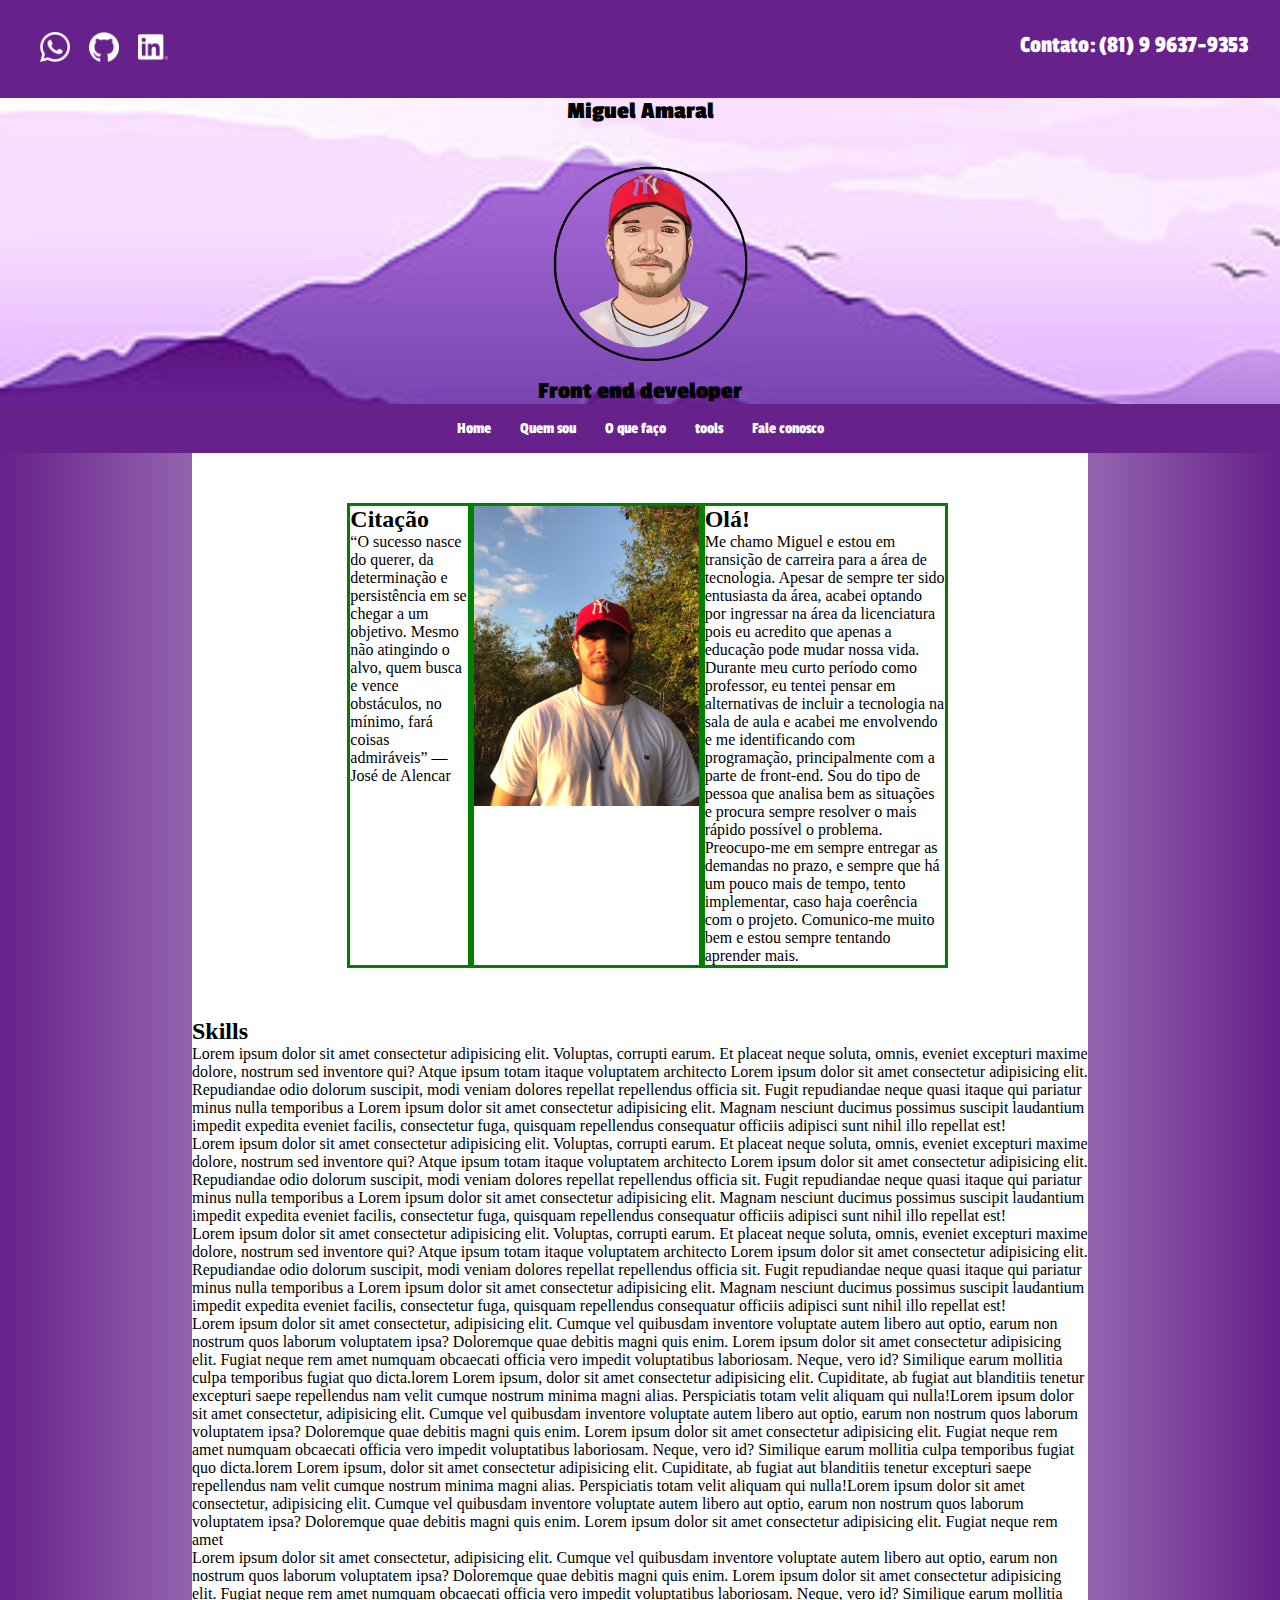
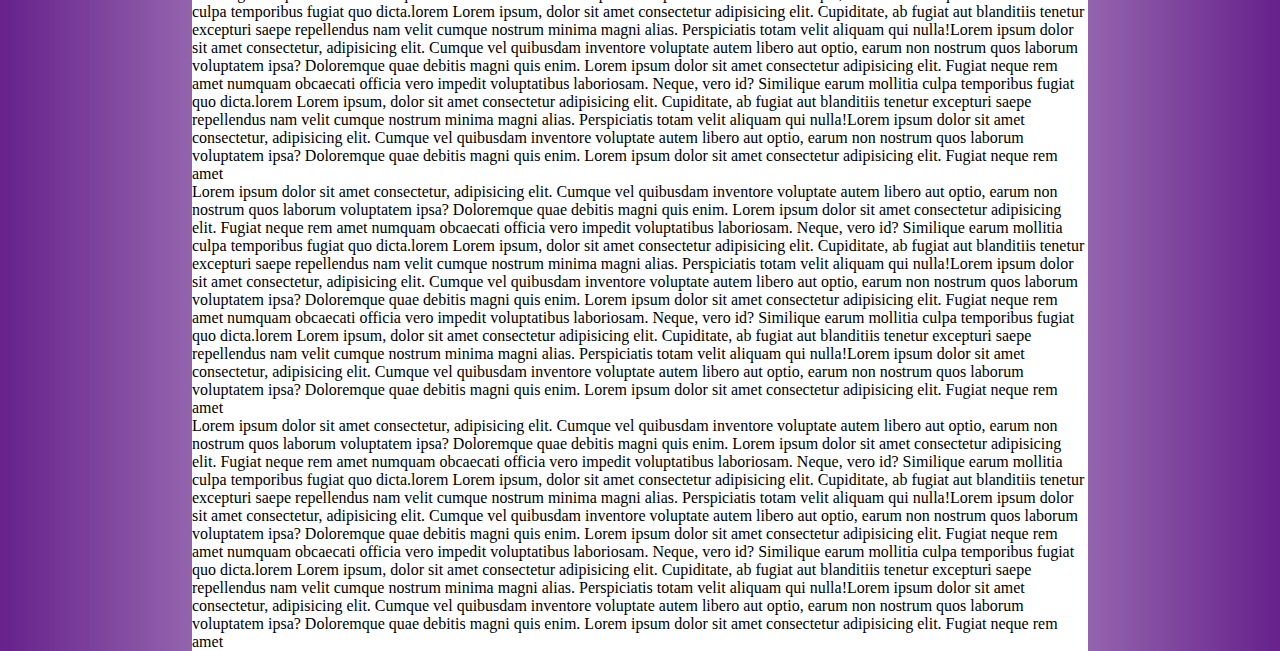
==== commit cbc849e0: "a" ====
--- a/public/index.html
+++ b/public/index.html
@@ -55,7 +55,7 @@
                         Alencar
                     </p>
                 </div>
-                <div class="me-img"><img src="../assets/Imagens/eu .png" alt="" height="300px" ></div>
+                <div class="me-img"><img src="../assets/Imagens/Imagem do WhatsApp de 2022-10-23 à(s) 20.55.13.jpg" alt="" height="300px" ></div>
                 <div class="about-me">
                     <h2>Olá!</h2>
                     <p>Me chamo Miguel e estou em transição de carreira para a área de tecnologia. Apesar de sempre ter sido
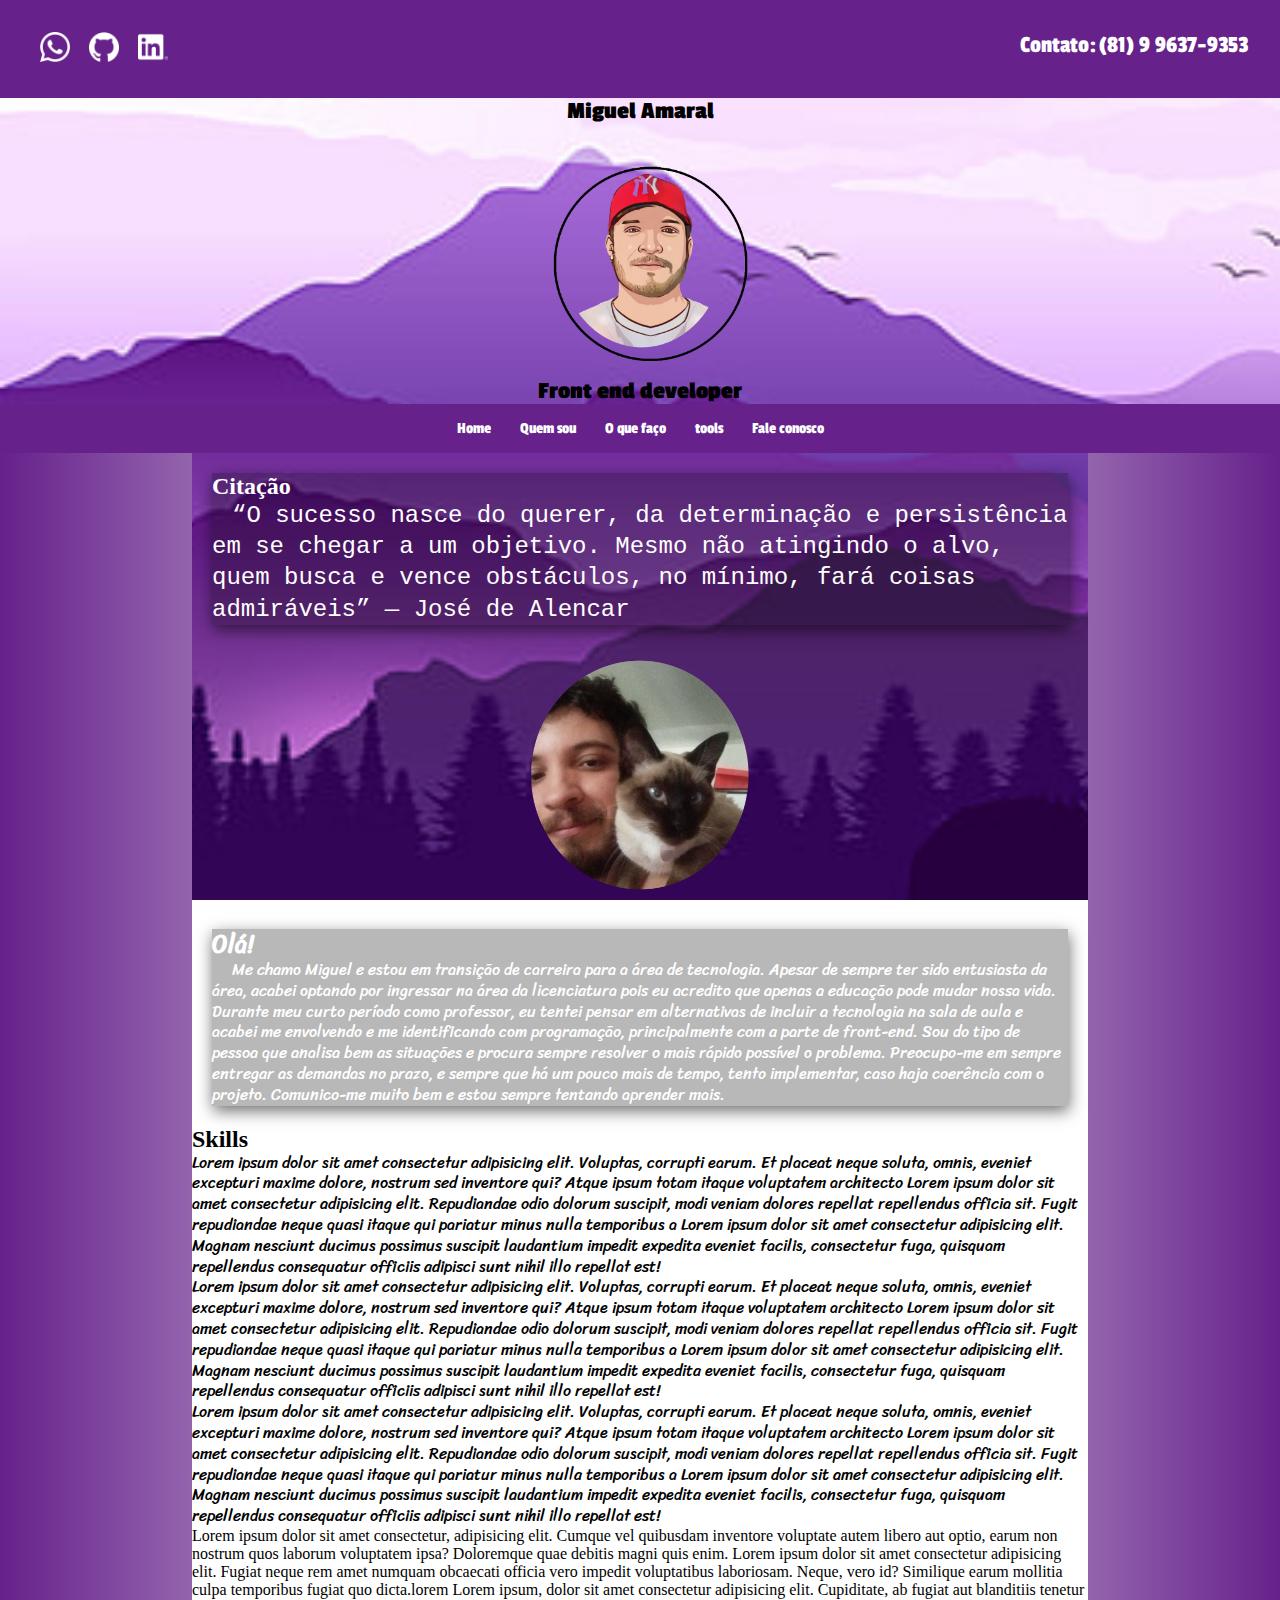
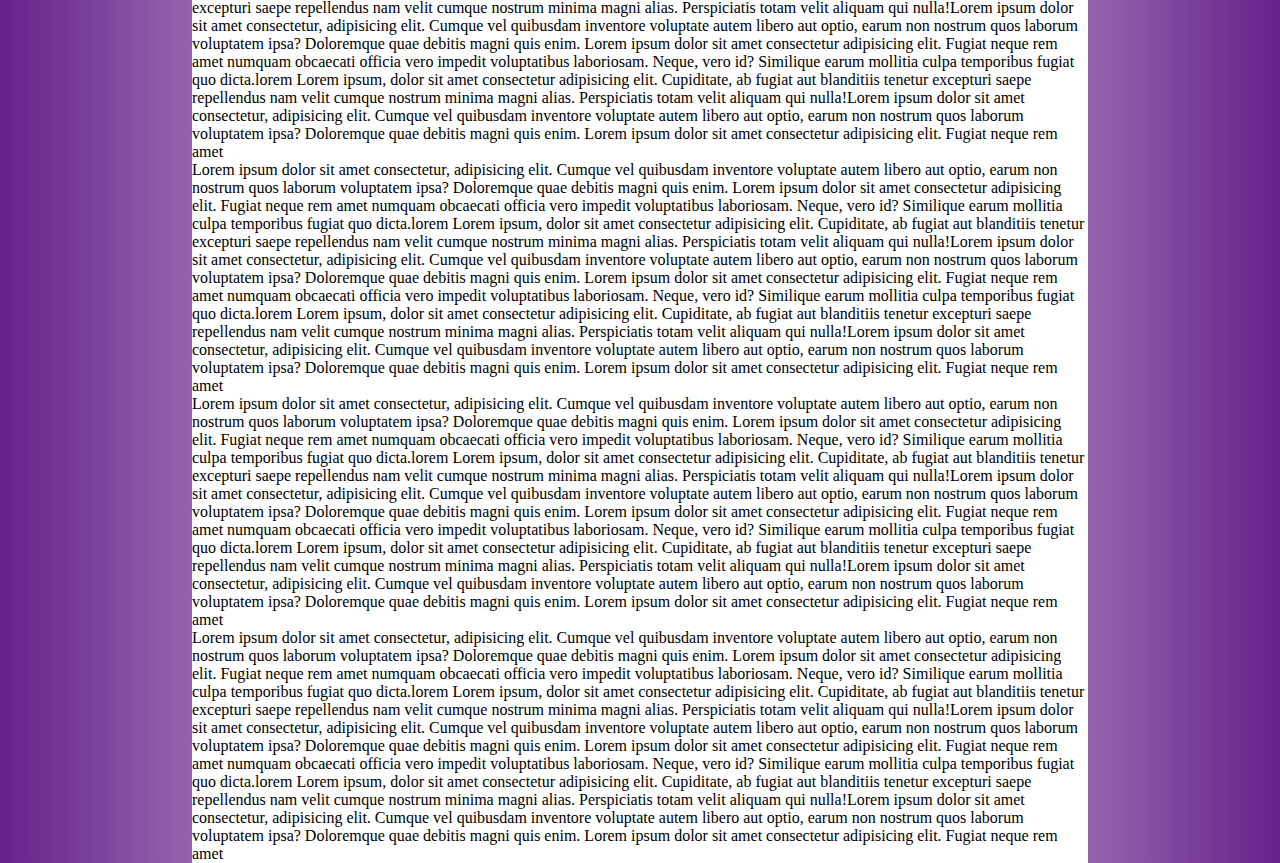
==== commit f73ffce5: "att" ====
--- a/public/index.html
+++ b/public/index.html
@@ -35,7 +35,7 @@
         <!--MENU BOTTOM-->
         <div id="menu-bottom">
             <ul id="nav-menu">
-                <li><a href="#">Home</a></li>
+                <li><a href="index.html">Home</a></li>
                 <li><a href="#">Quem sou</a></li>
                 <li><a href="#">O que faço</a></li>
                 <li><a href="#">tools</a></li>
@@ -55,7 +55,8 @@
                         Alencar
                     </p>
                 </div>
-                <div class="me-img"><img src="../assets/Imagens/Imagem do WhatsApp de 2022-10-23 à(s) 20.55.13.jpg" alt="" height="300px" ></div>
+                <div class="me-img"><img src="../assets/Imagens/gigi.png" height="300px" alt="">
+                </div>
                 <div class="about-me">
                     <h2>Olá!</h2>
                     <p>Me chamo Miguel e estou em transição de carreira para a área de tecnologia. Apesar de sempre ter sido
--- a/public/index.css
+++ b/public/index.css
@@ -1,17 +1,8 @@
-@import url('https://fonts.googleapis.com/css2?family=Passion+One:wght@400;700;900&display=swap');
-@import url('https://fonts.googleapis.com/css2?family=Sriracha&display=swap');
-@import url(../assets/styles/Header.css);
 @import url(../assets/styles/body.css);
 @import url(../assets/styles/footer.css);
 
 /*Configuração geral*/
-:root{
-    --font1: Verdana, Geneva, Tahoma, sans-serif;
-    --font2: 'Passion One', cursive;
-    --font3: 'Sriracha', cursive;
-    --color1: #66218b;
-    
-}
+
 *{
     margin: 0;
     padding: 0;
